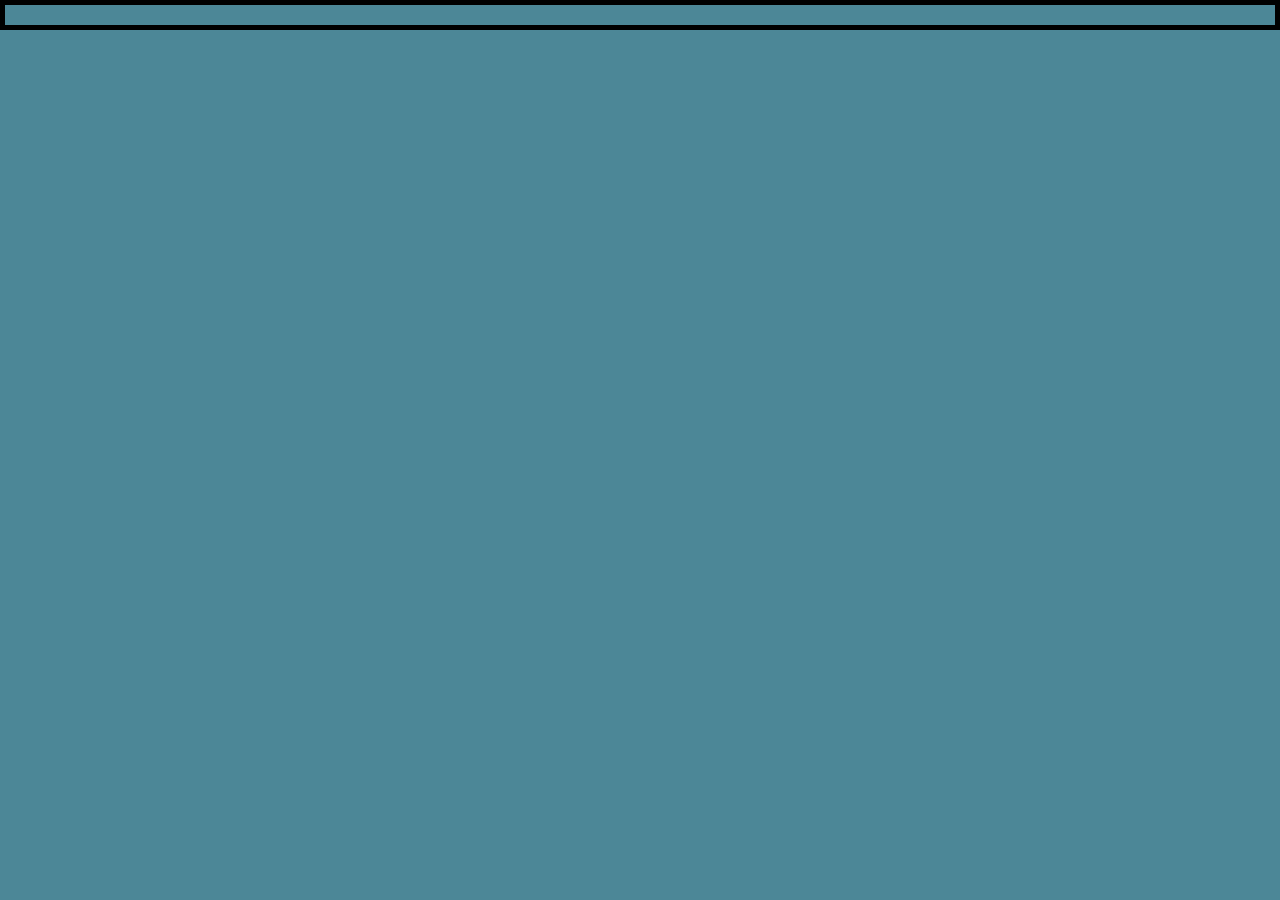
==== index.html @ d4aaf1dc "update base-href" ====
<!DOCTYPE html><html lang="en"><head>
  <meta charset="utf-8">
  <title>Singularitywalker</title>
  <base href="/IAmAManYa.github.io/">
  <meta name="viewport" content="width=device-width, initial-scale=1, user-scalable=no">
  <meta name="description" content="accept drawer task">
	<meta name="keywords" content="art, drawer, illustrator">
	<meta name="robots" content="nofollow">
	<meta http-equiv="author" content="seaklovisa">
	<meta http-equiv="pragma" content="no-cache">

	<meta property="og:image" content="images/267110984_902020680456965_1193967534429458453_n.png">
  <link rel="icon" type="image/x-icon" href="favicon.ico">
<style>body{background-color:#4c8797;margin:0 auto;border:5px solid black;padding:0 20px 20px}</style><link rel="stylesheet" href="styles.a96943e64629b69d.css" media="print" onload="this.media='all'"><noscript><link rel="stylesheet" href="styles.a96943e64629b69d.css"></noscript></head>
<body>
  <app-root></app-root>
<script src="runtime.83b10fdac95b1e02.js" type="module"></script><script src="polyfills.6dee5c0f0bc7453f.js" type="module"></script><script src="main.fe4422483007d029.js" type="module"></script>

</body></html>
---- styles.a96943e64629b69d.css ----
body{background-color:#4c8797;margin:0 auto;border:5px solid black;padding:0 20px 20px}img{display:block;margin:0 auto 10px;width:90%;border-radius:10px}li{font-size:14px}span{color:#fff}.summary{font-size:20px;font-weight:700}.drawerTitle{font-size:16px}q{font-weight:700}
---- styles.a96943e64629b69d.css ----
body{background-color:#4c8797;margin:0 auto;border:5px solid black;padding:0 20px 20px}img{display:block;margin:0 auto 10px;width:90%;border-radius:10px}li{font-size:14px}span{color:#fff}.summary{font-size:20px;font-weight:700}.drawerTitle{font-size:16px}q{font-weight:700}
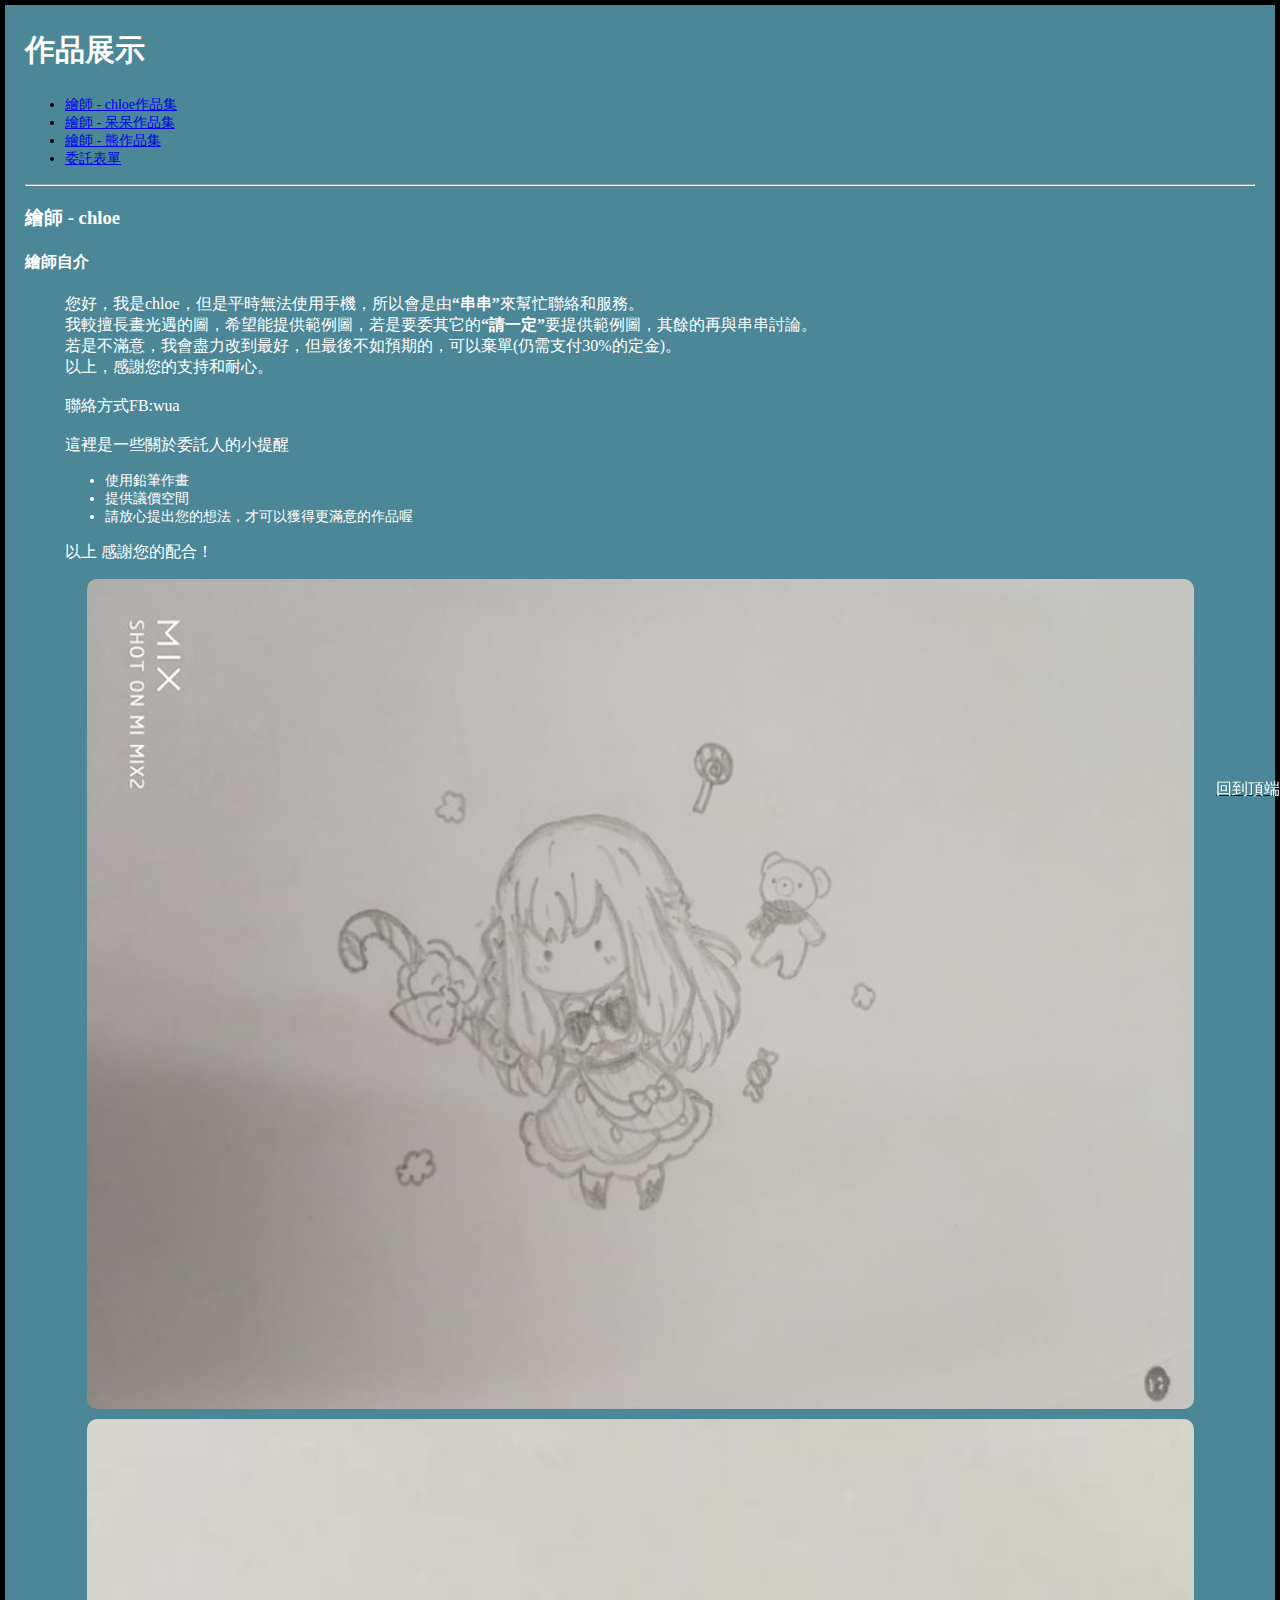
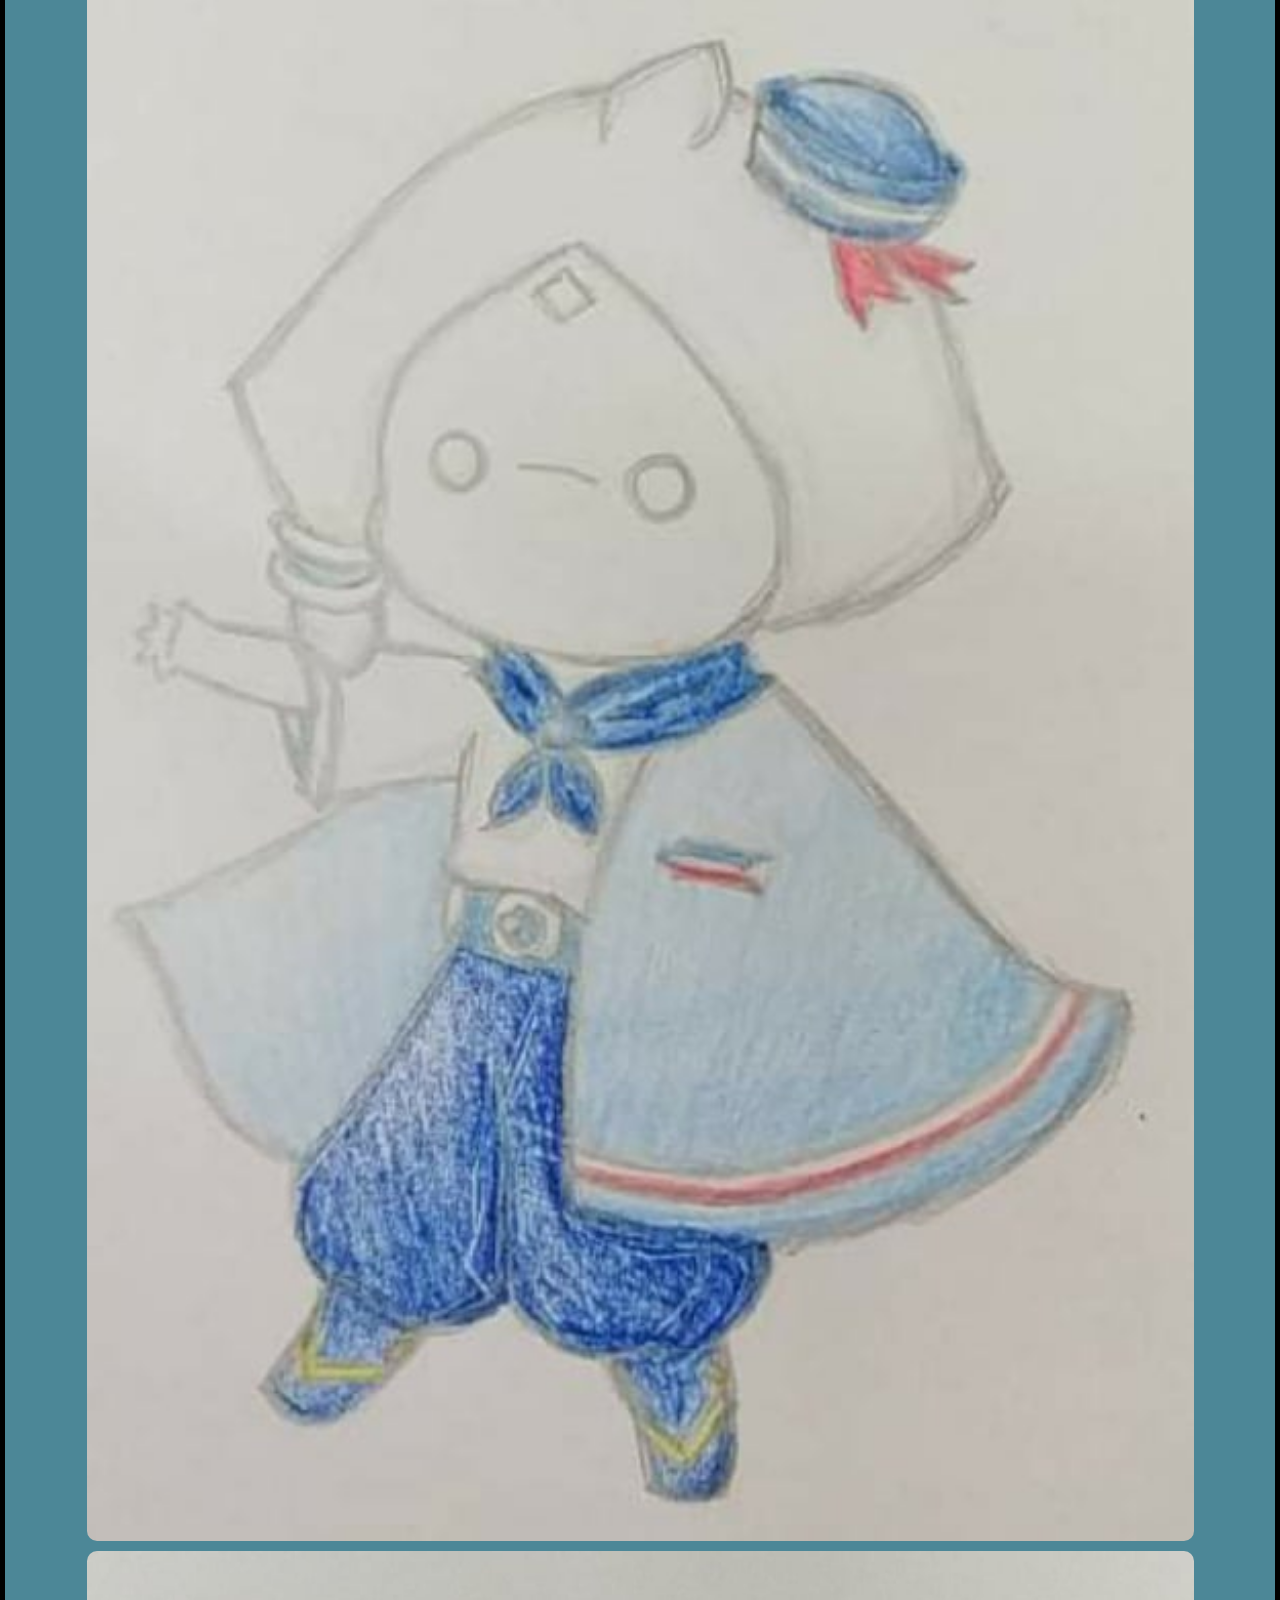
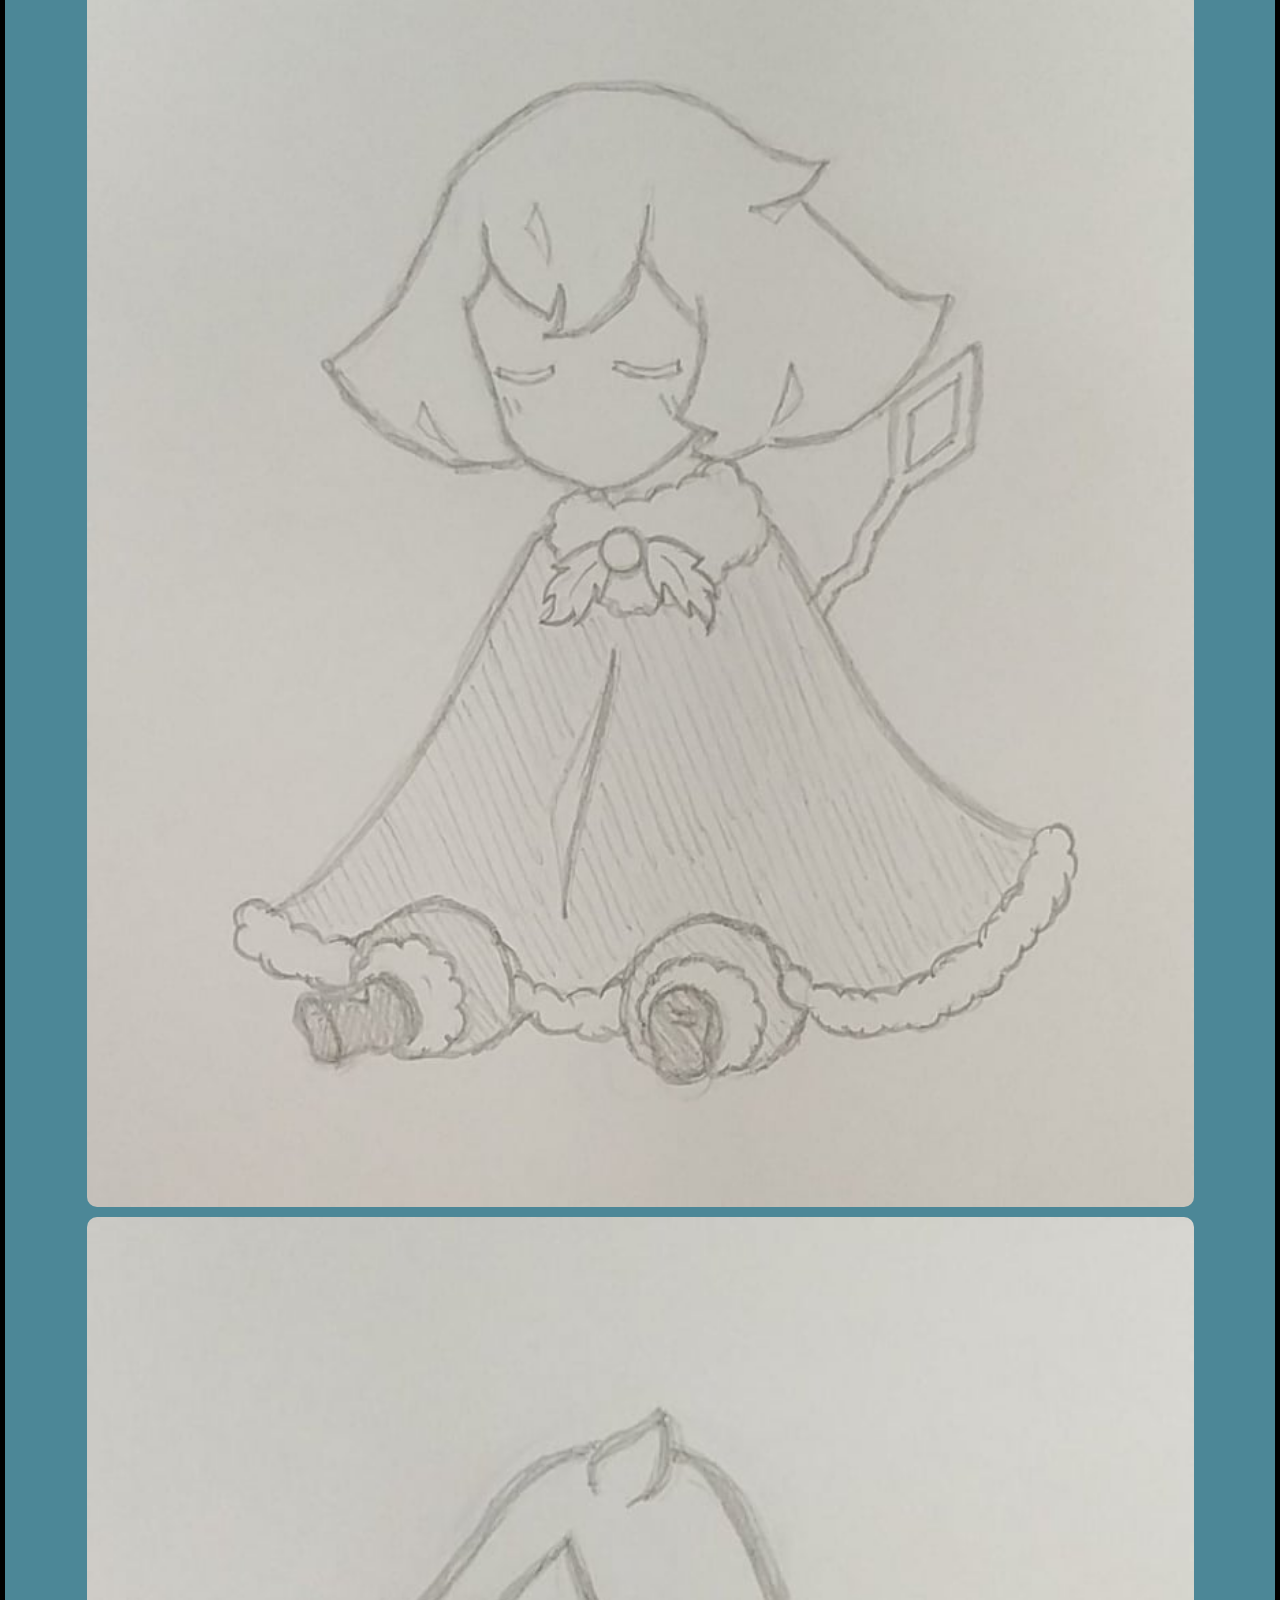
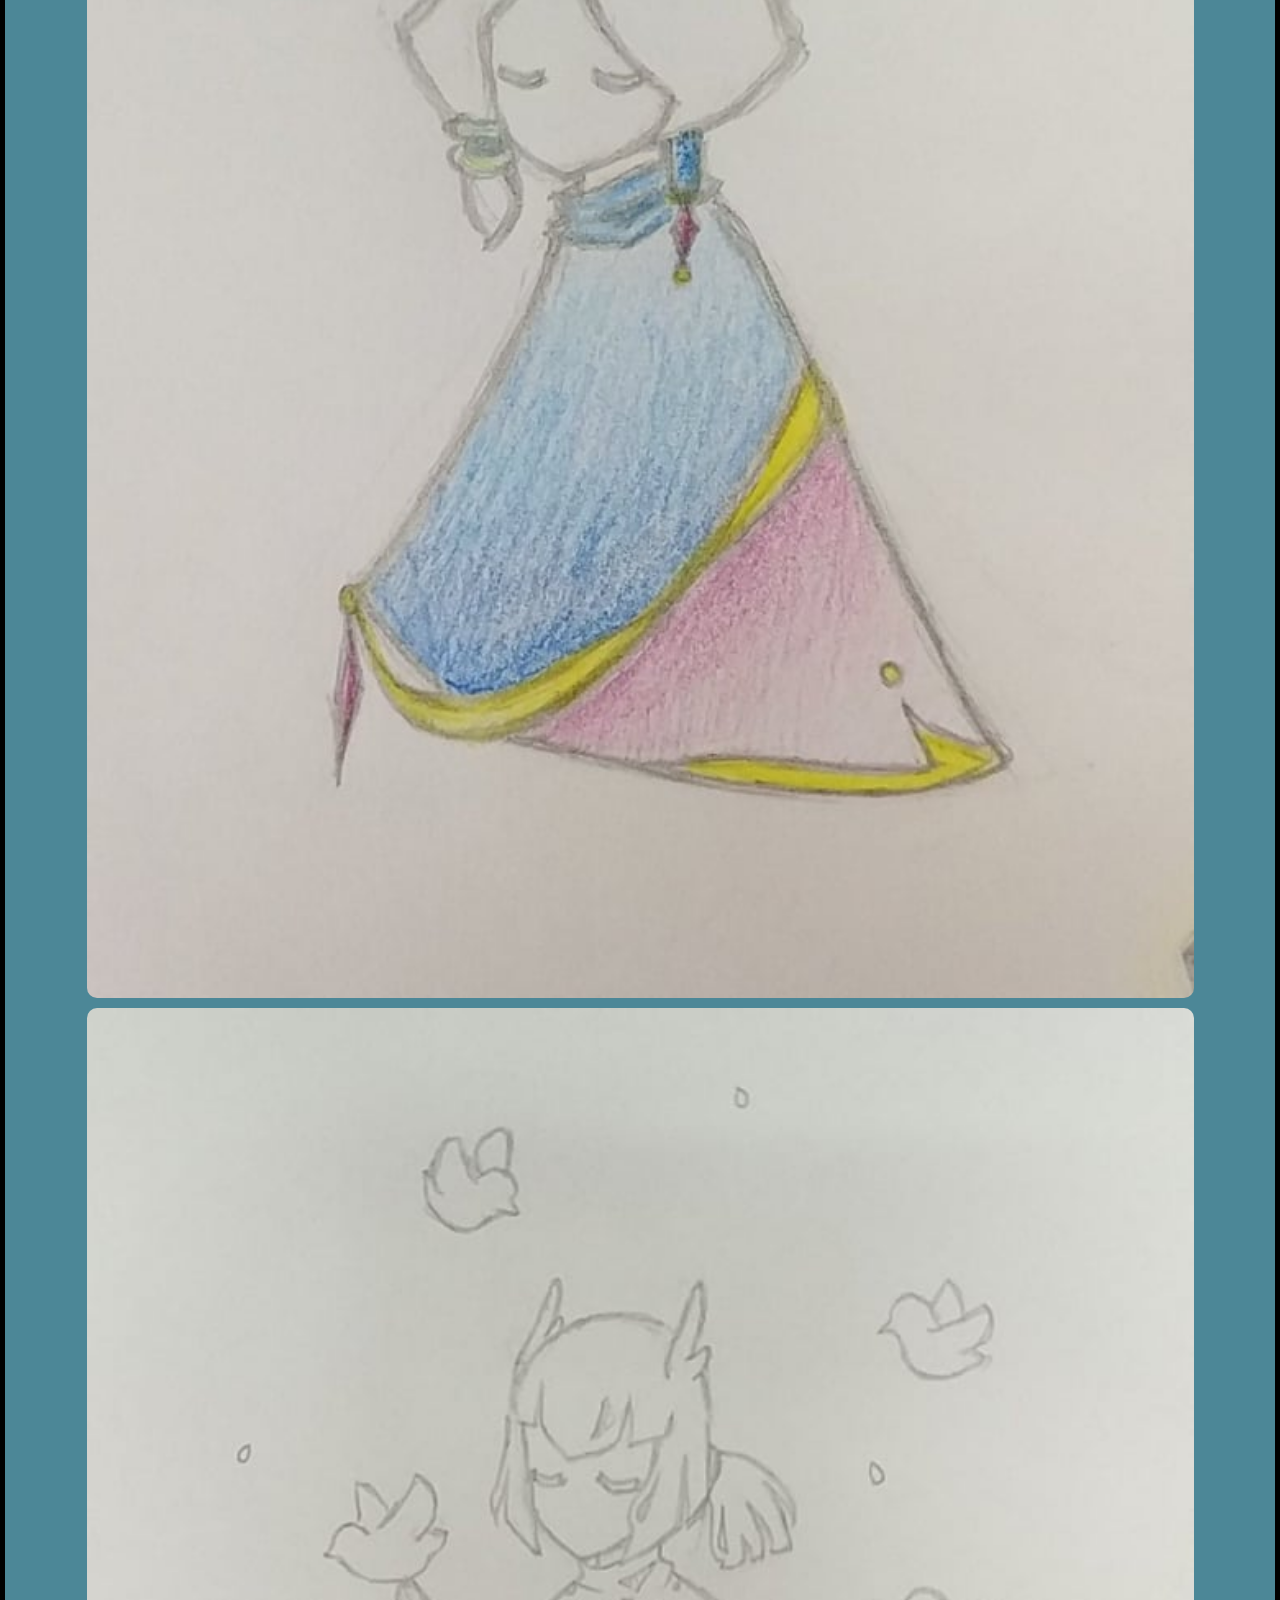
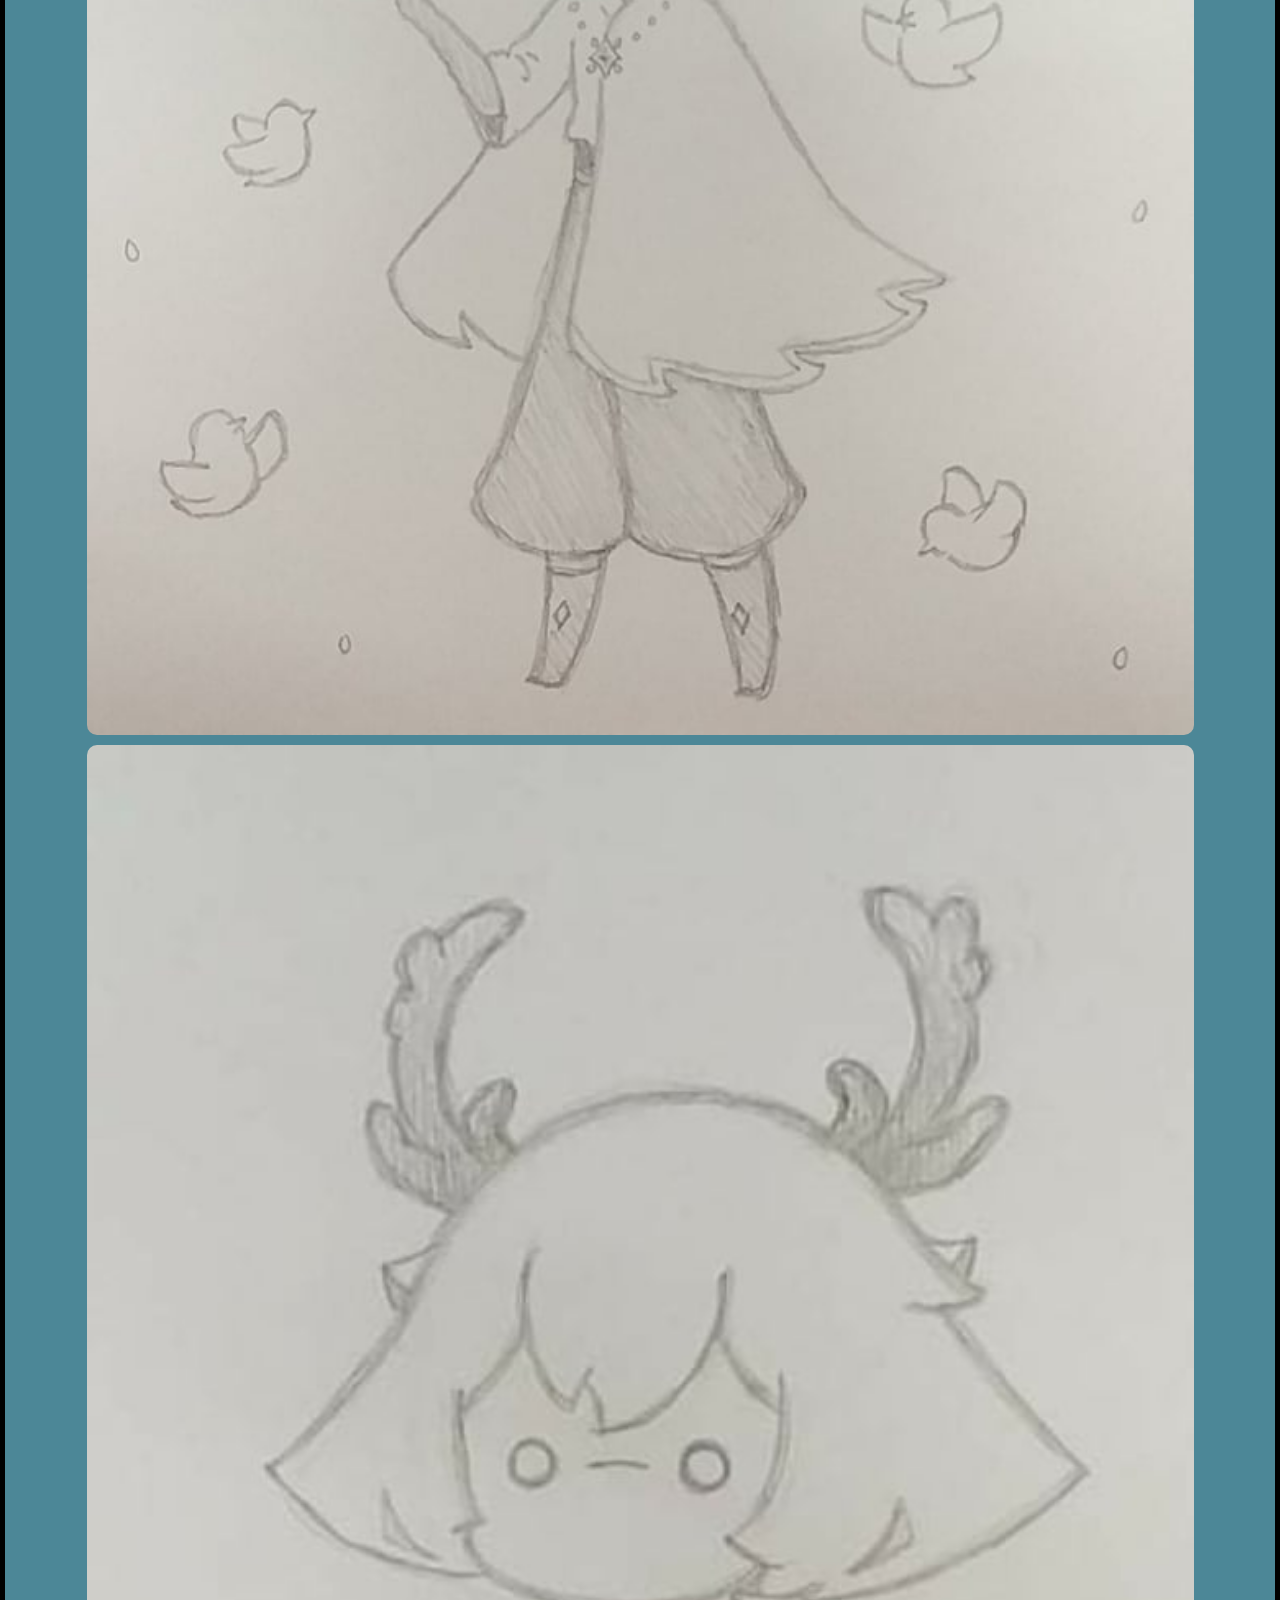
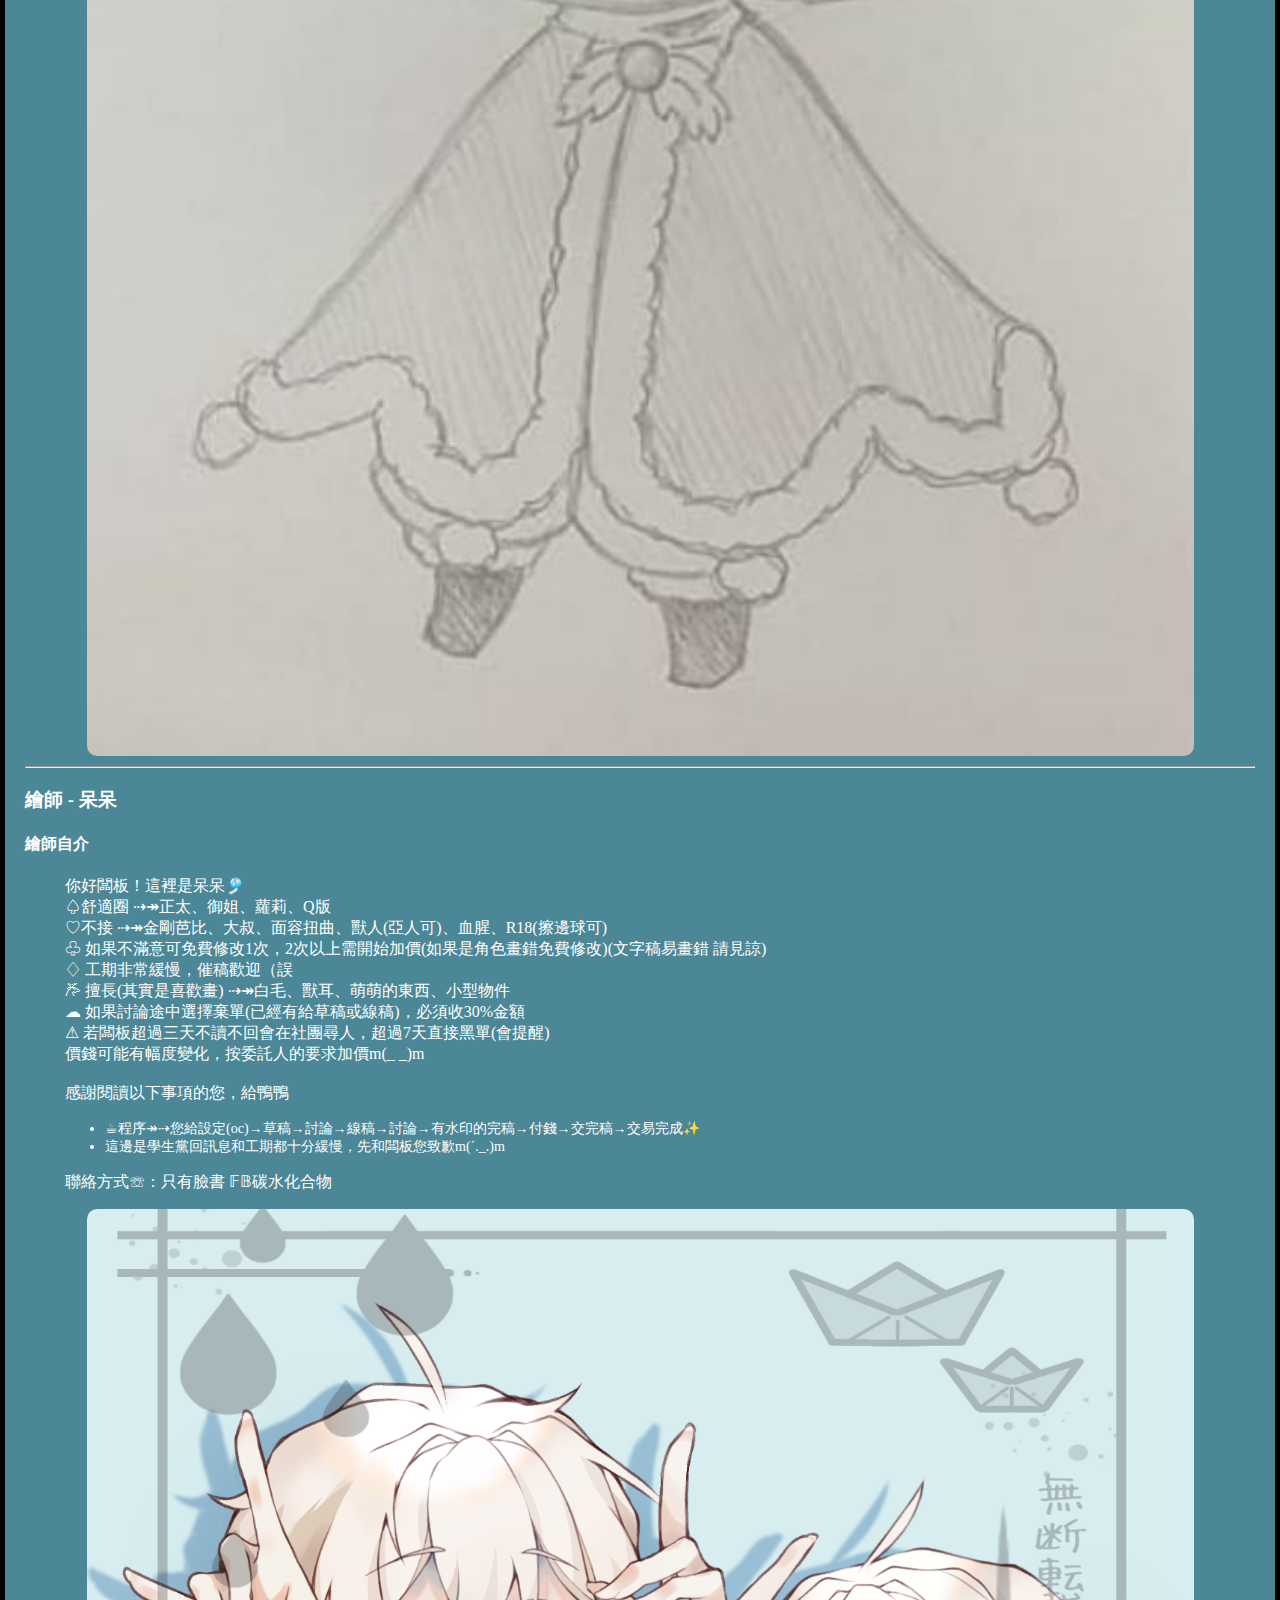
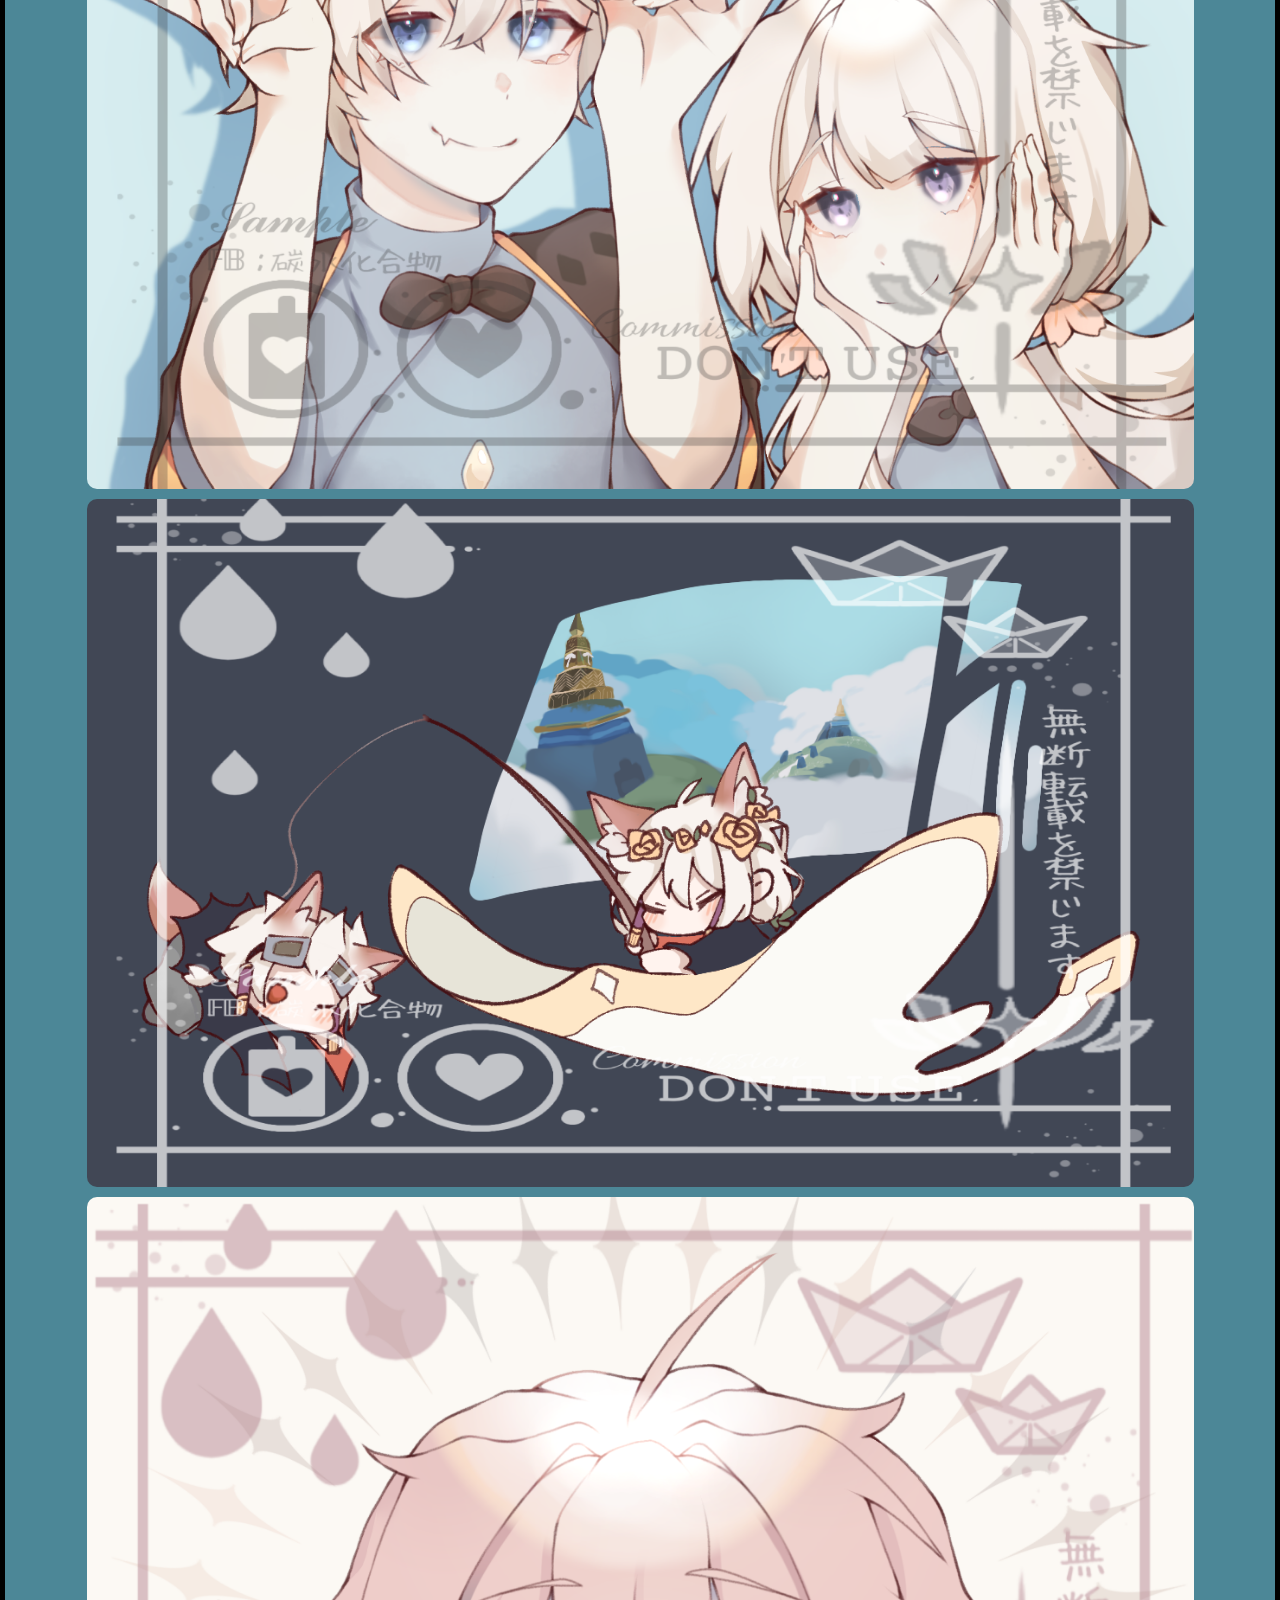
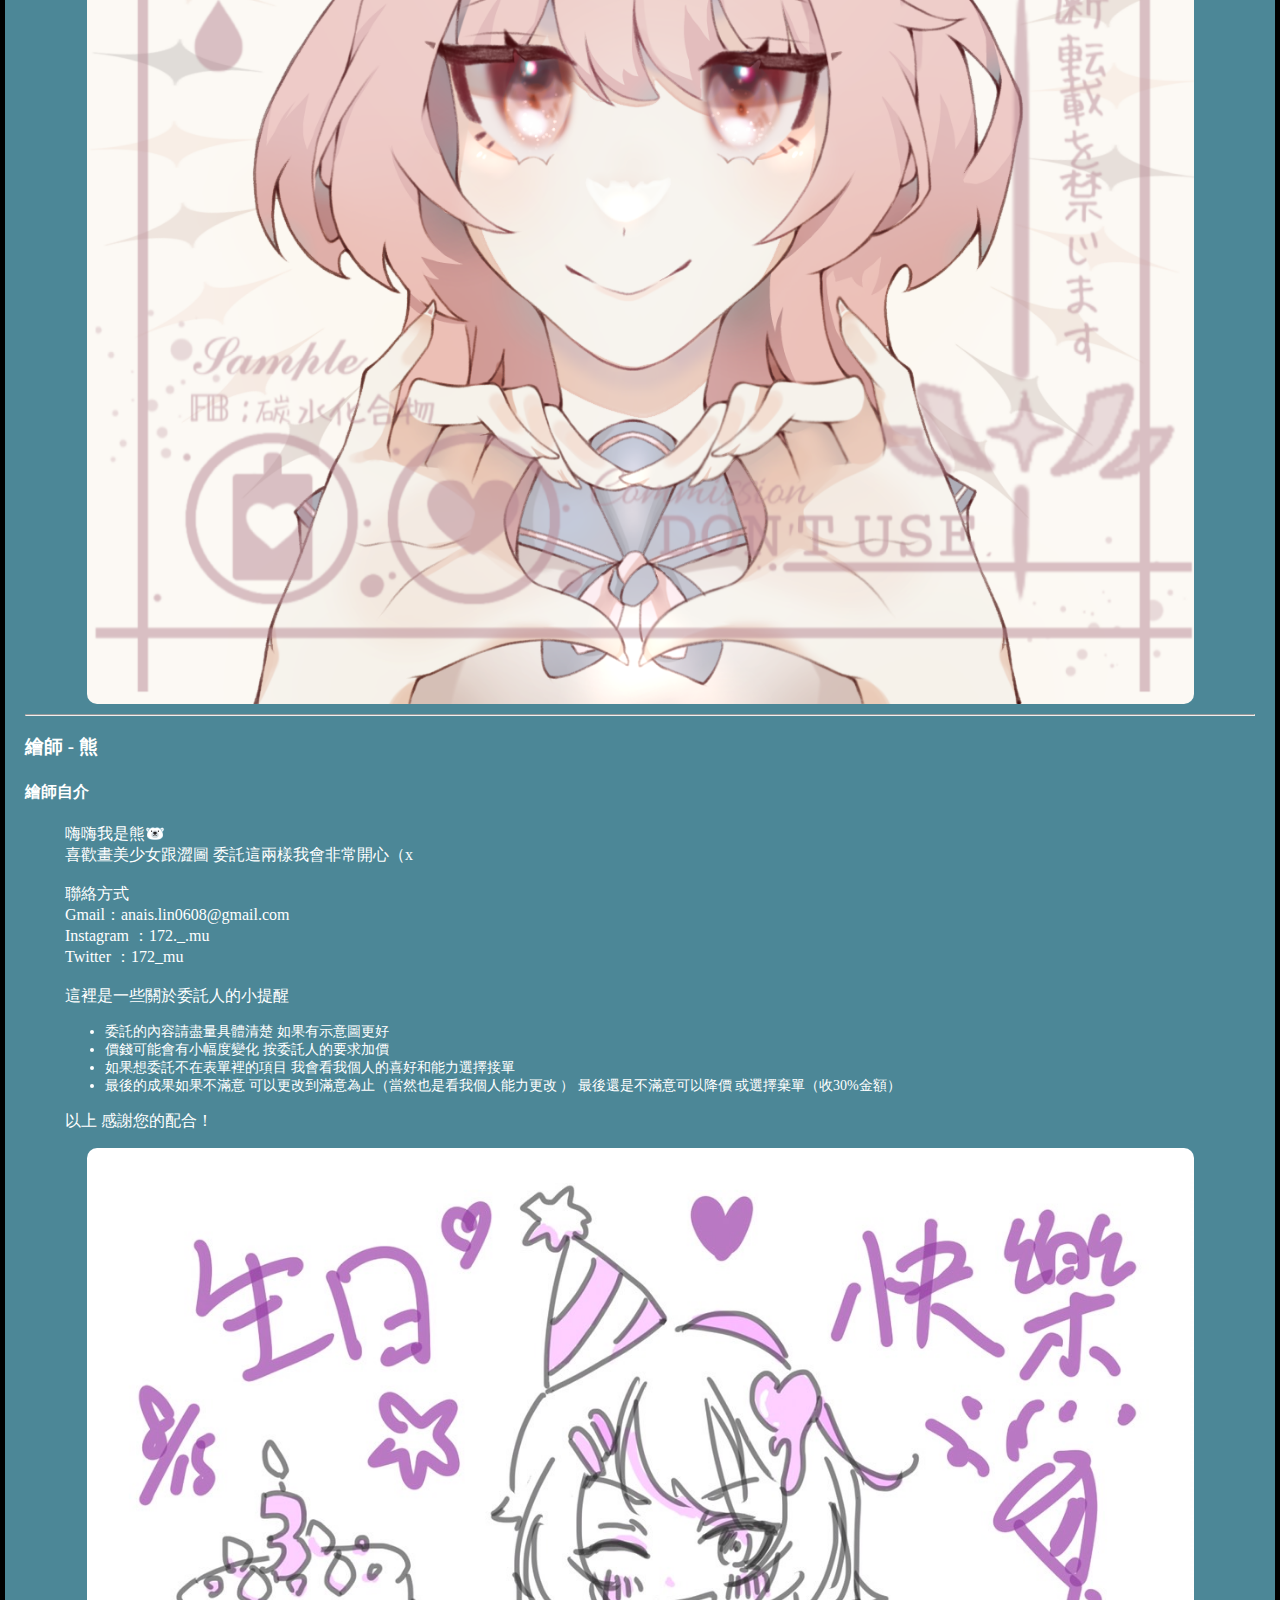
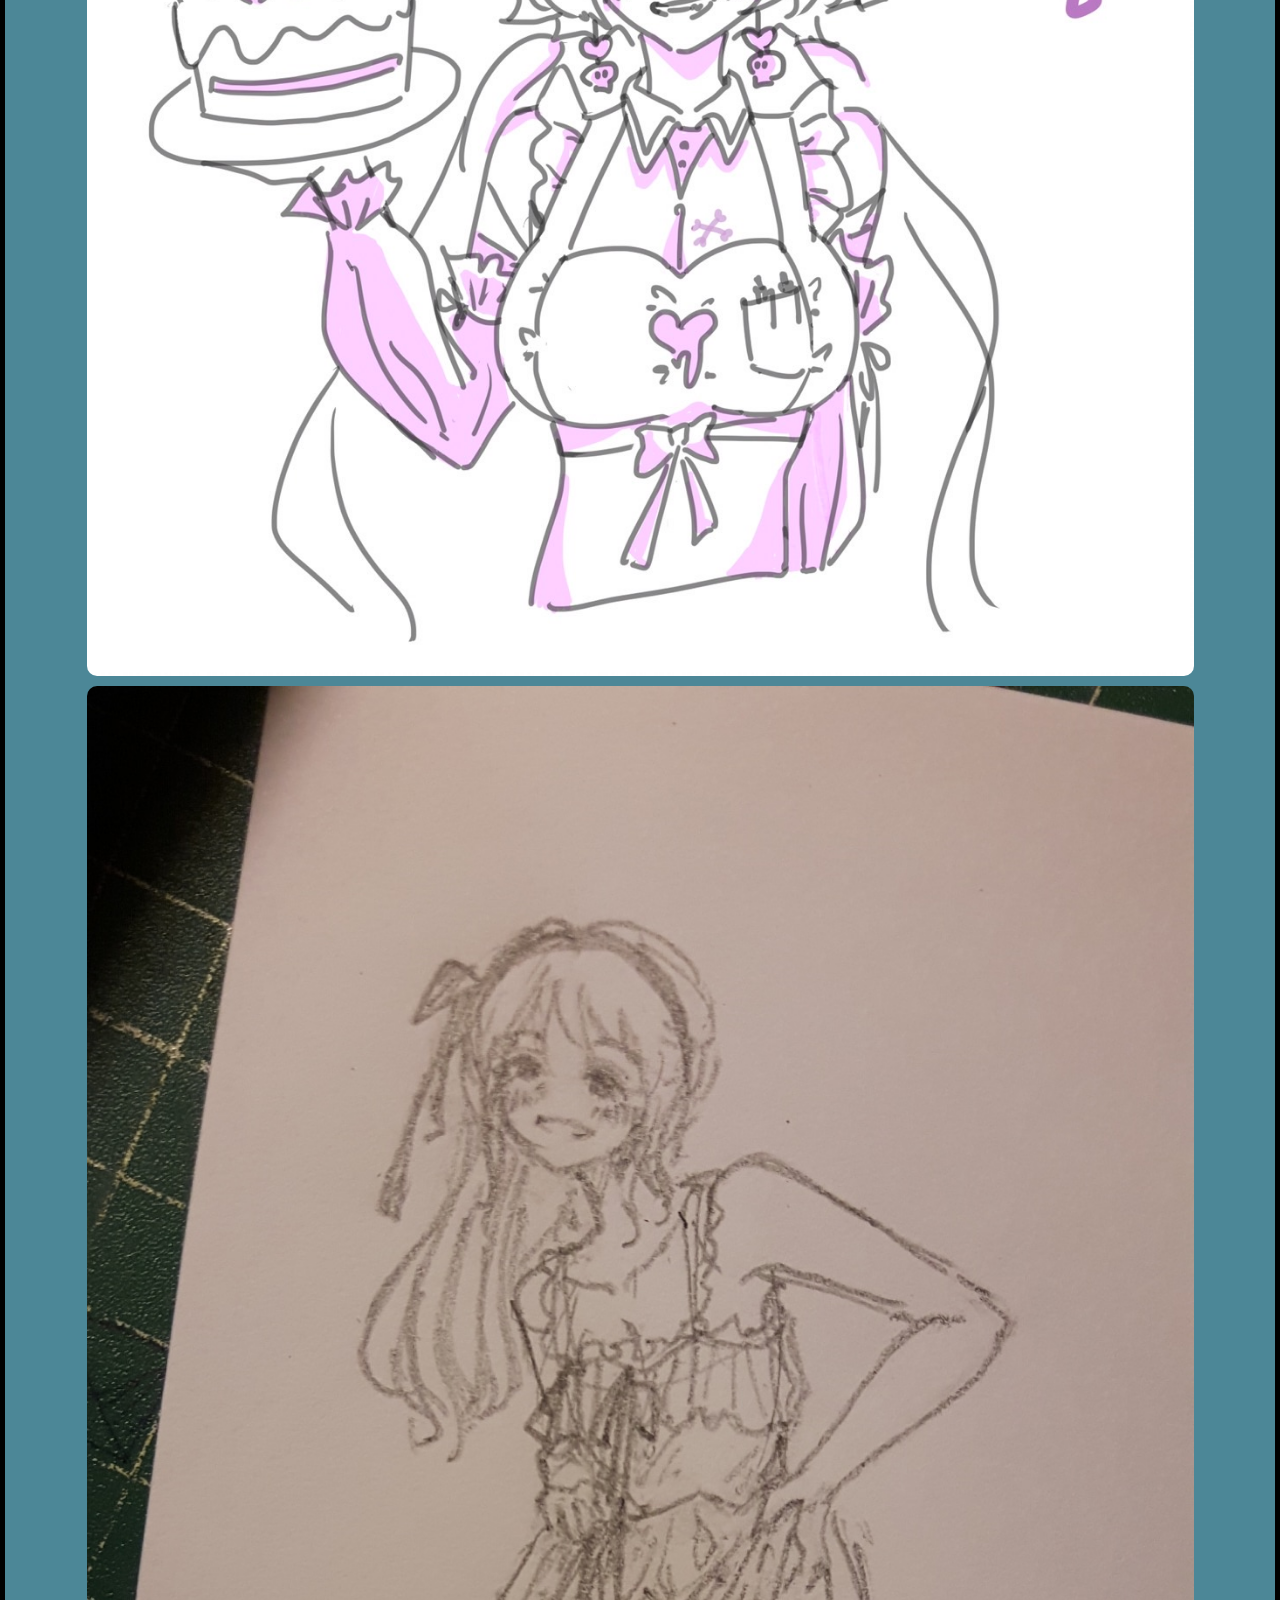
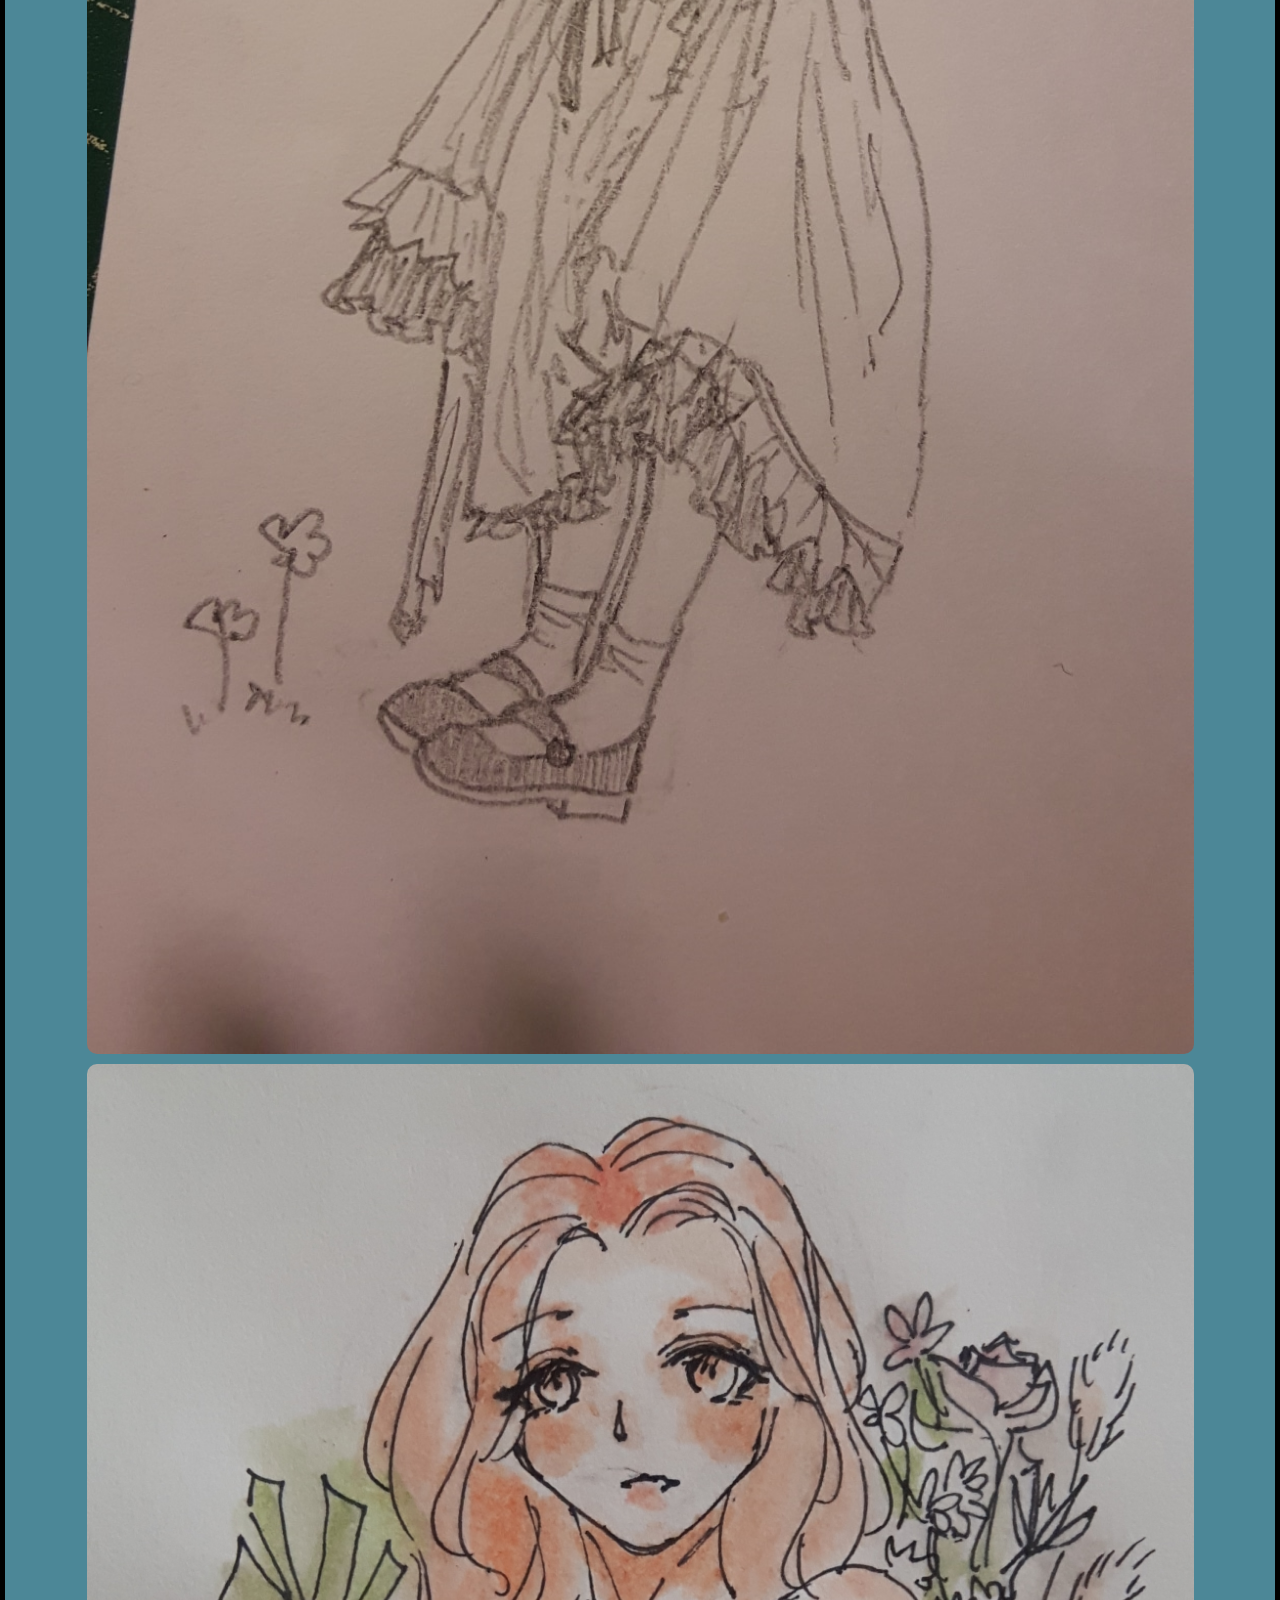
==== commit b3f7a162: "test" ====
--- a/index.html
+++ b/index.html
@@ -1,7 +1,7 @@
 <!DOCTYPE html><html lang="en"><head>
   <meta charset="utf-8">
   <title>Singularitywalker</title>
-  <base href="/IAmAManYa.github.io/">
+  <base href="/">
   <meta name="viewport" content="width=device-width, initial-scale=1, user-scalable=no">
   <meta name="description" content="accept drawer task">
 	<meta name="keywords" content="art, drawer, illustrator">
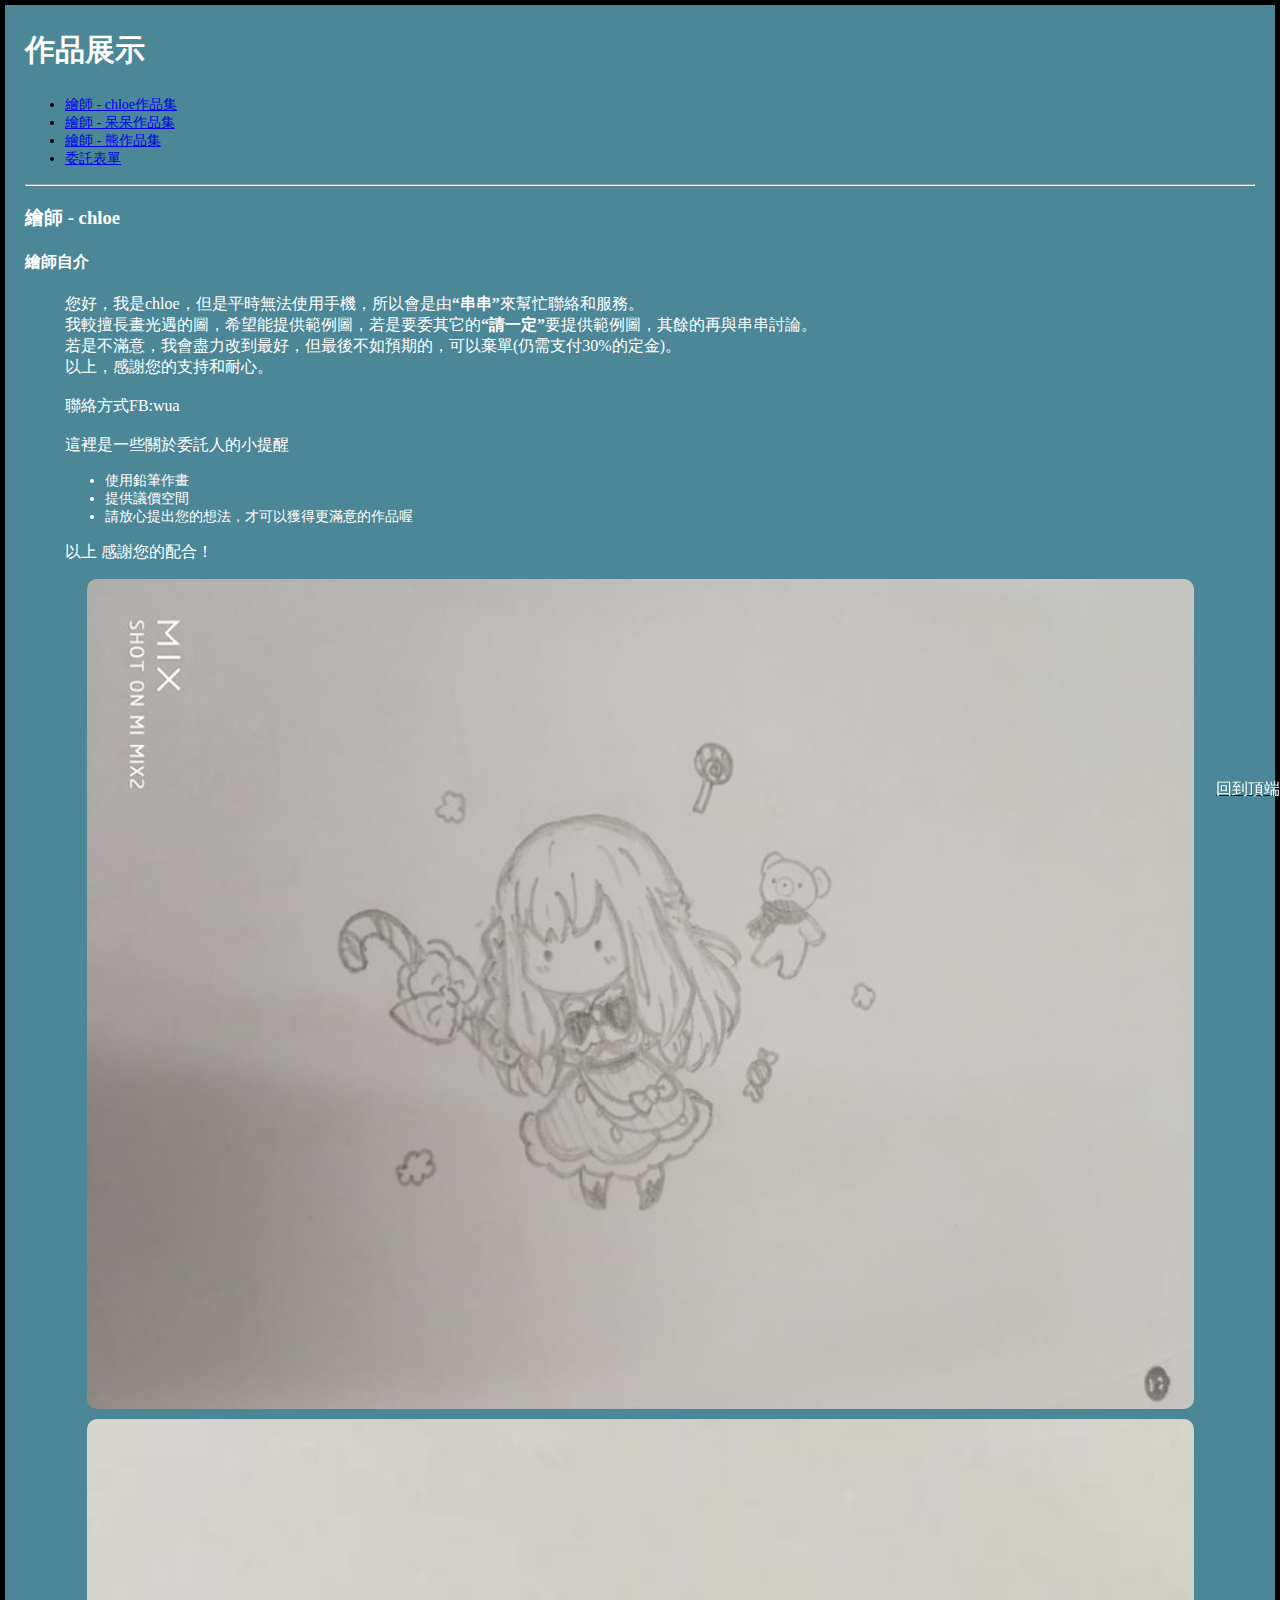
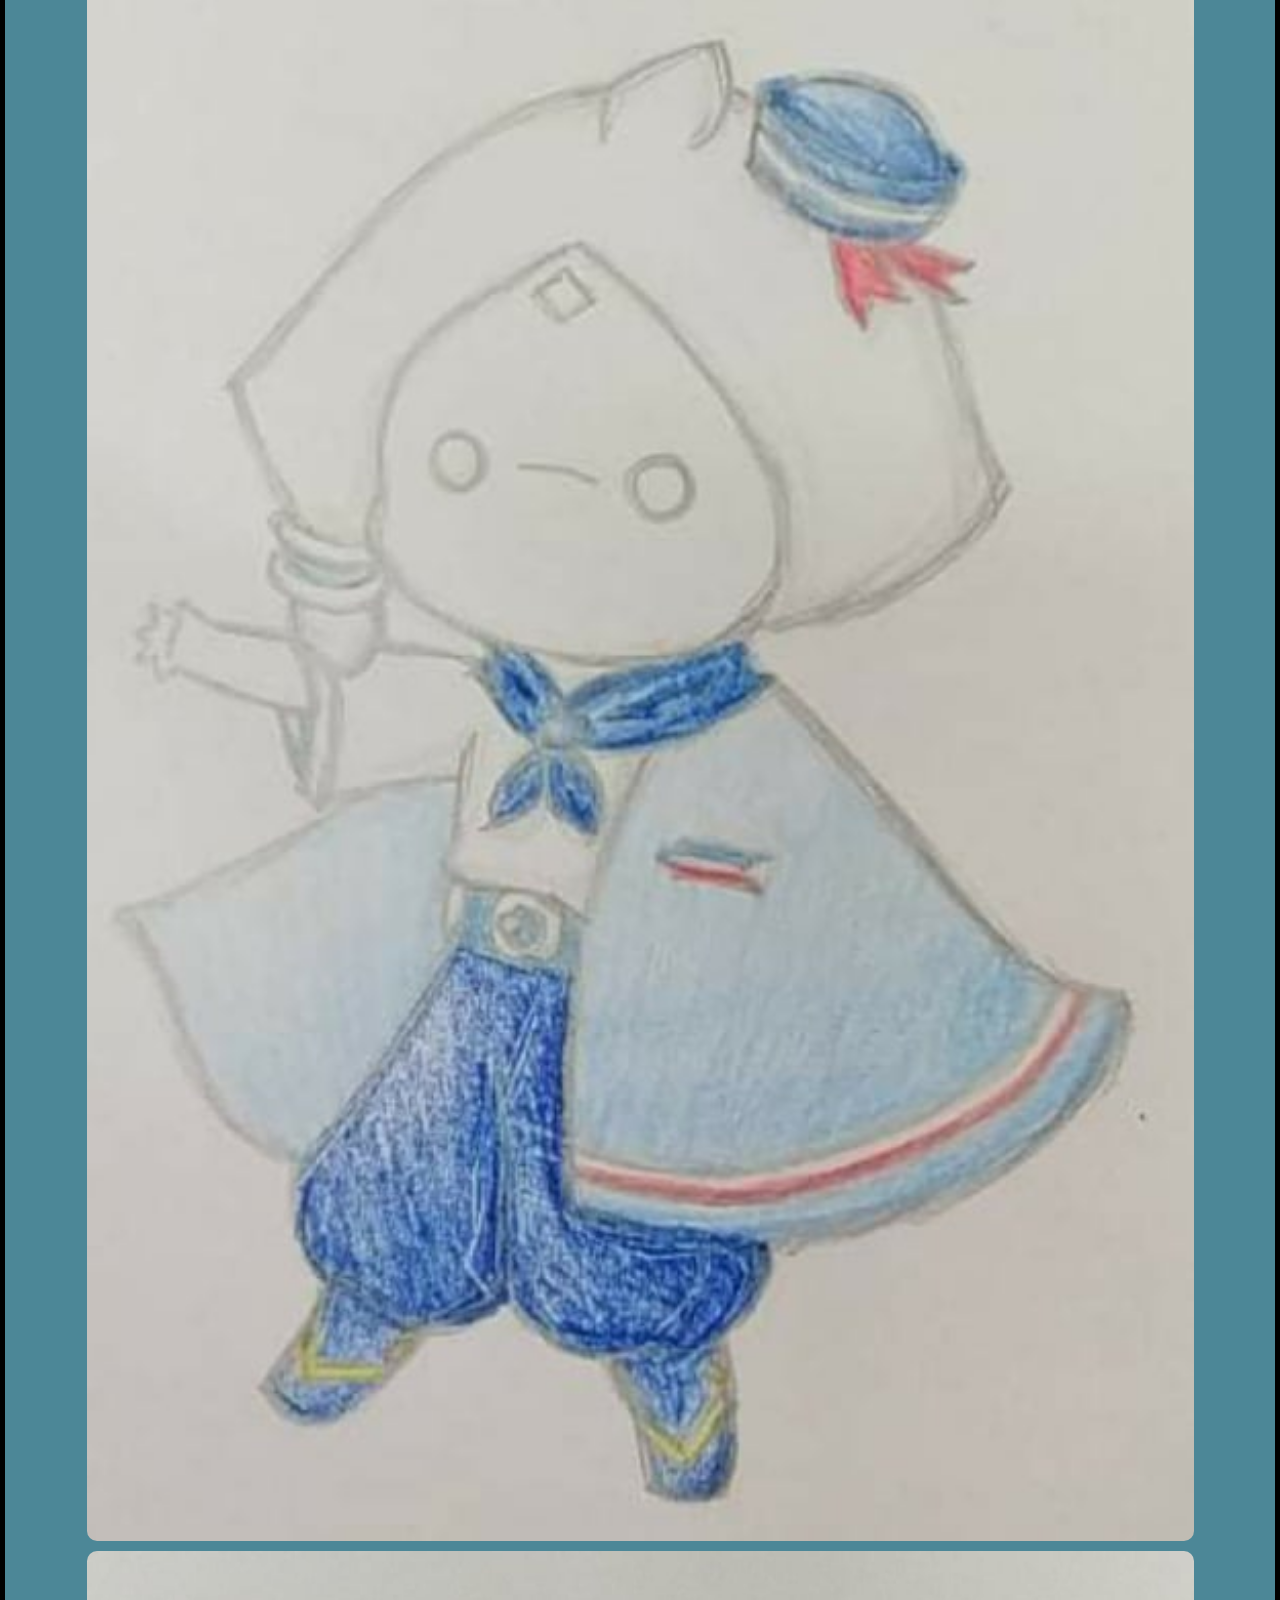
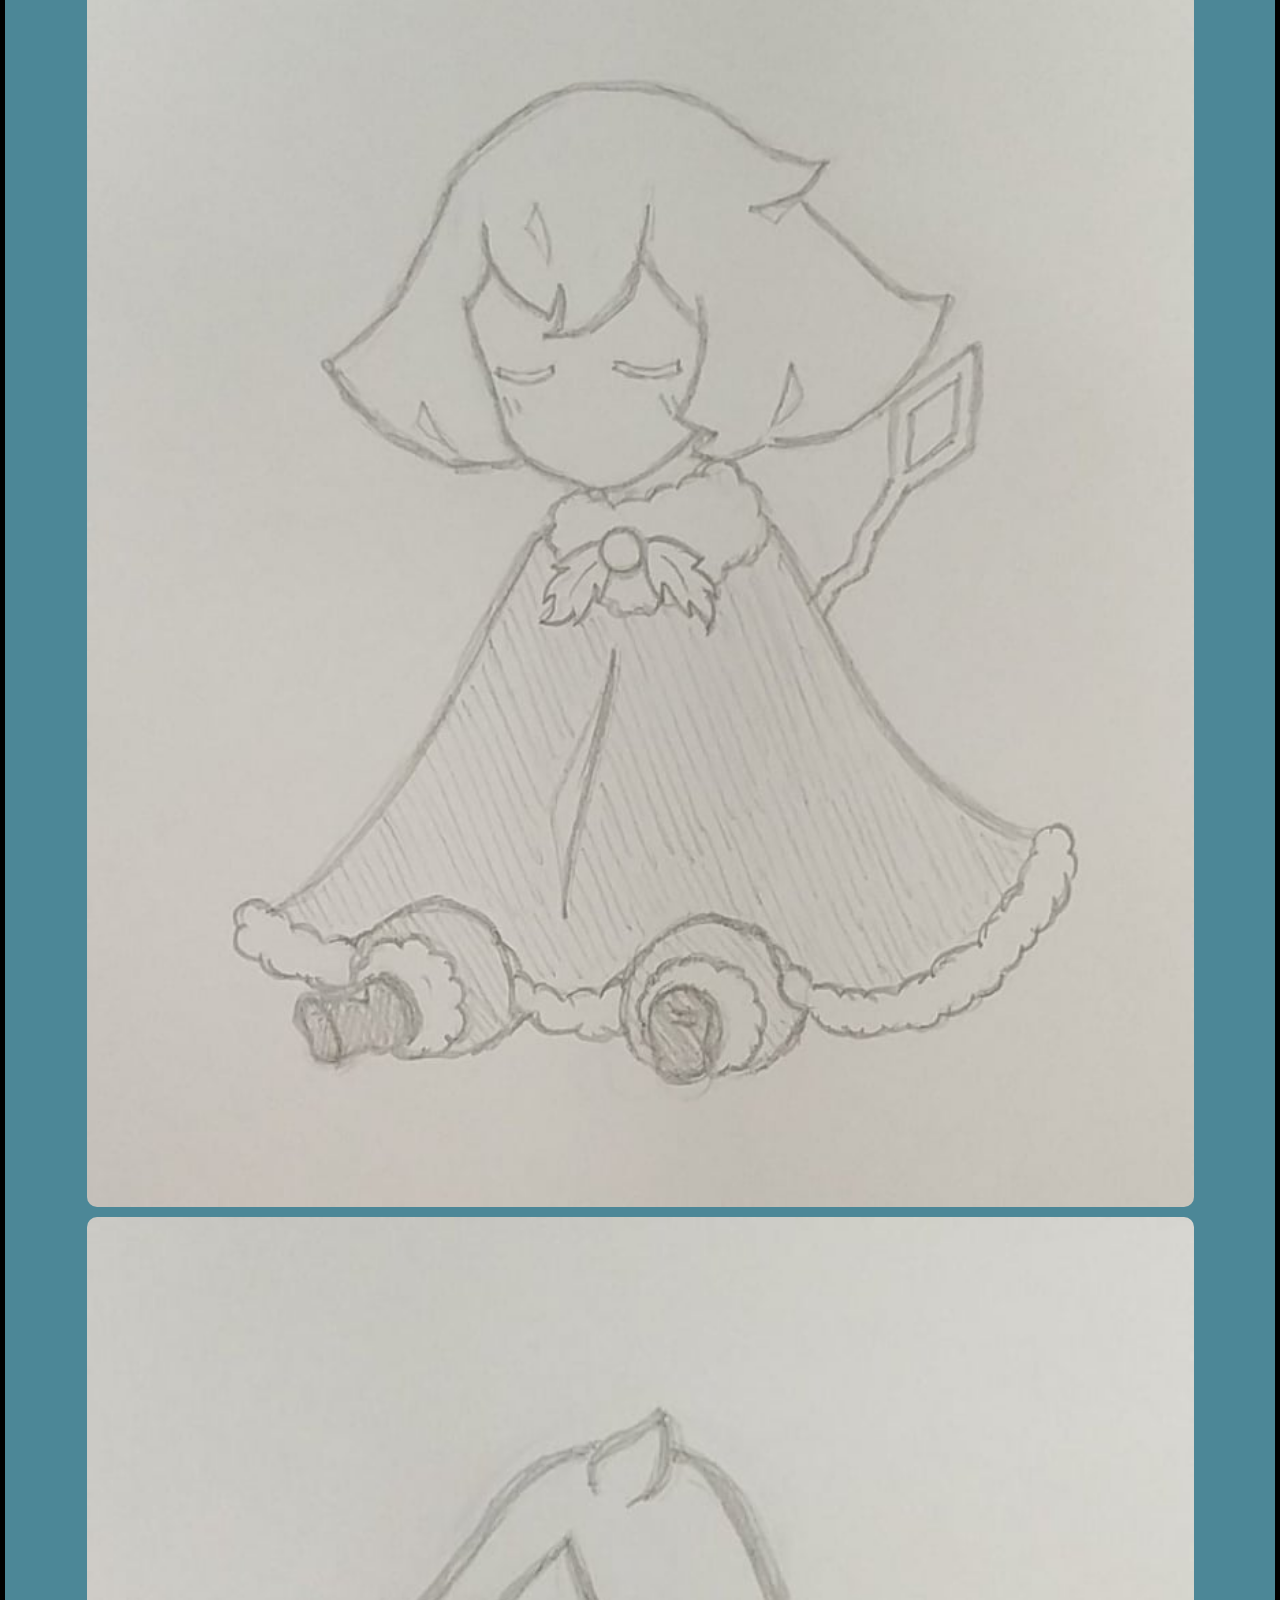
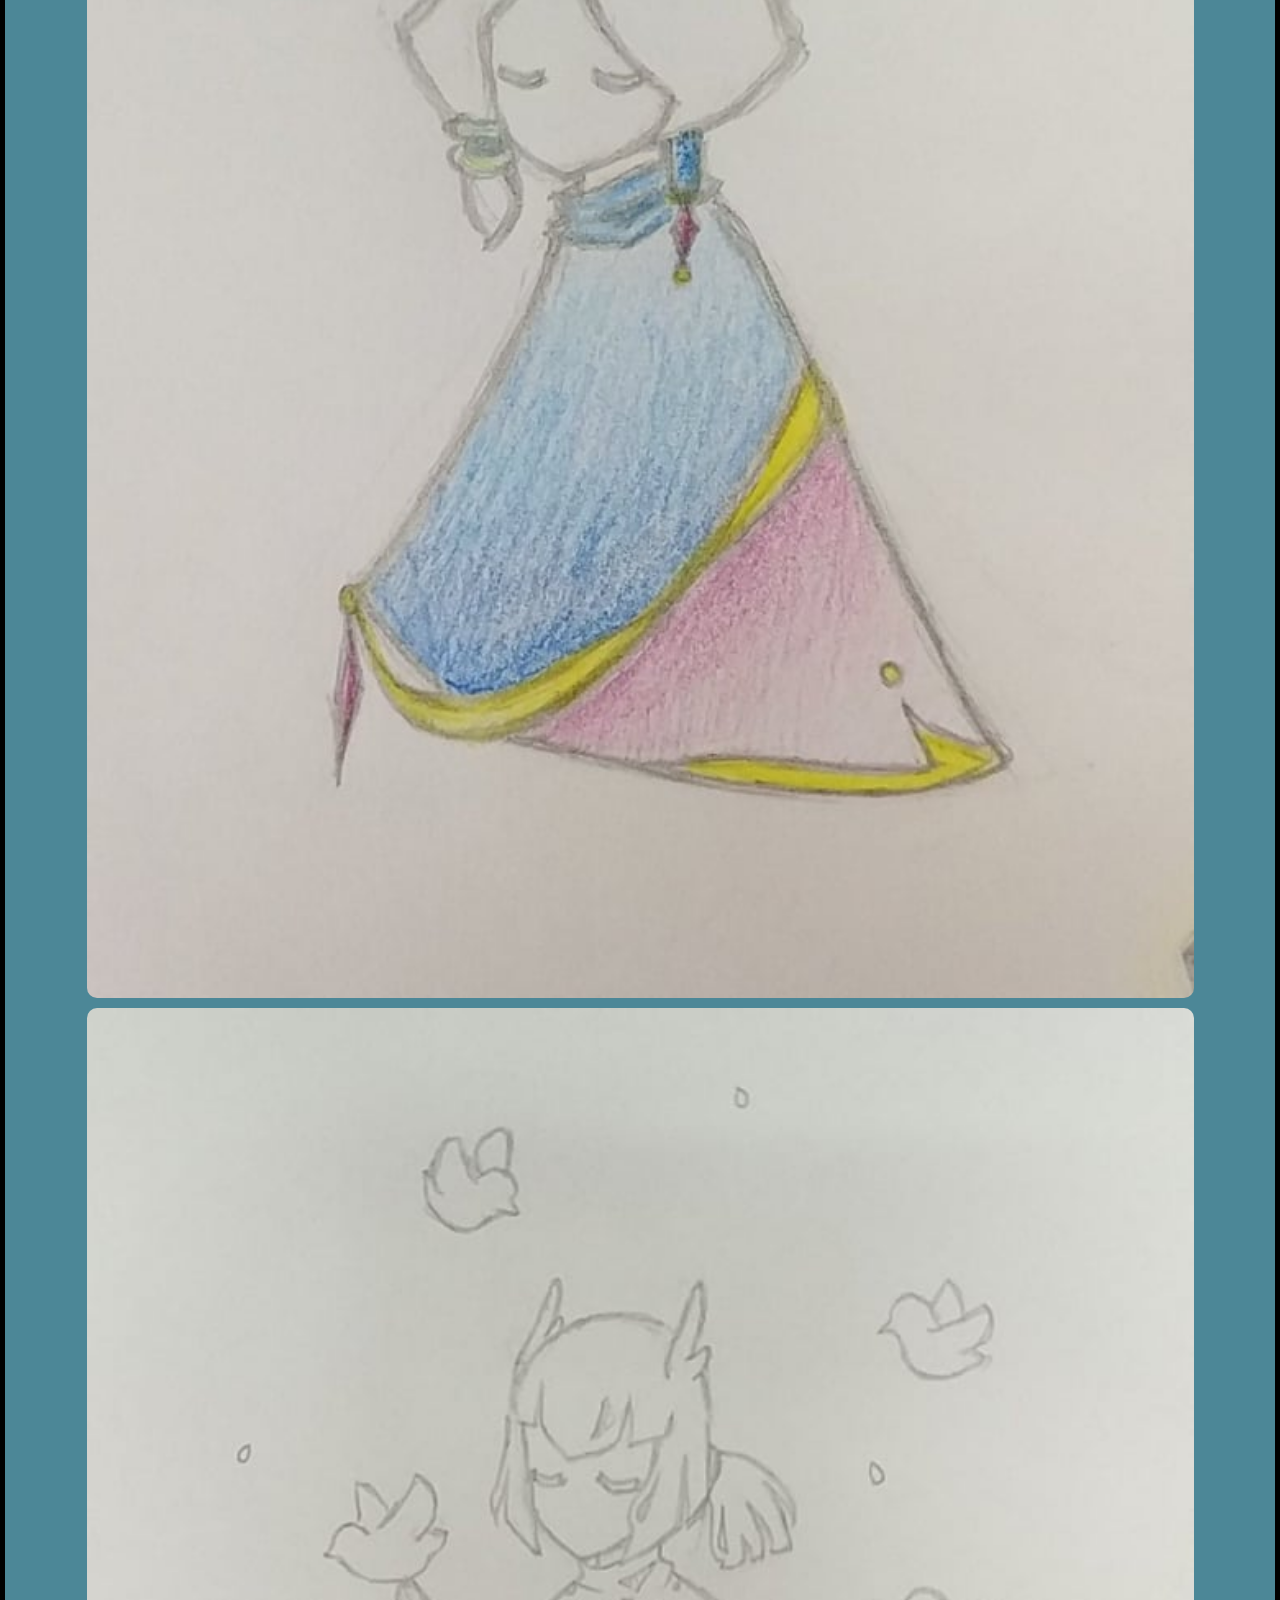
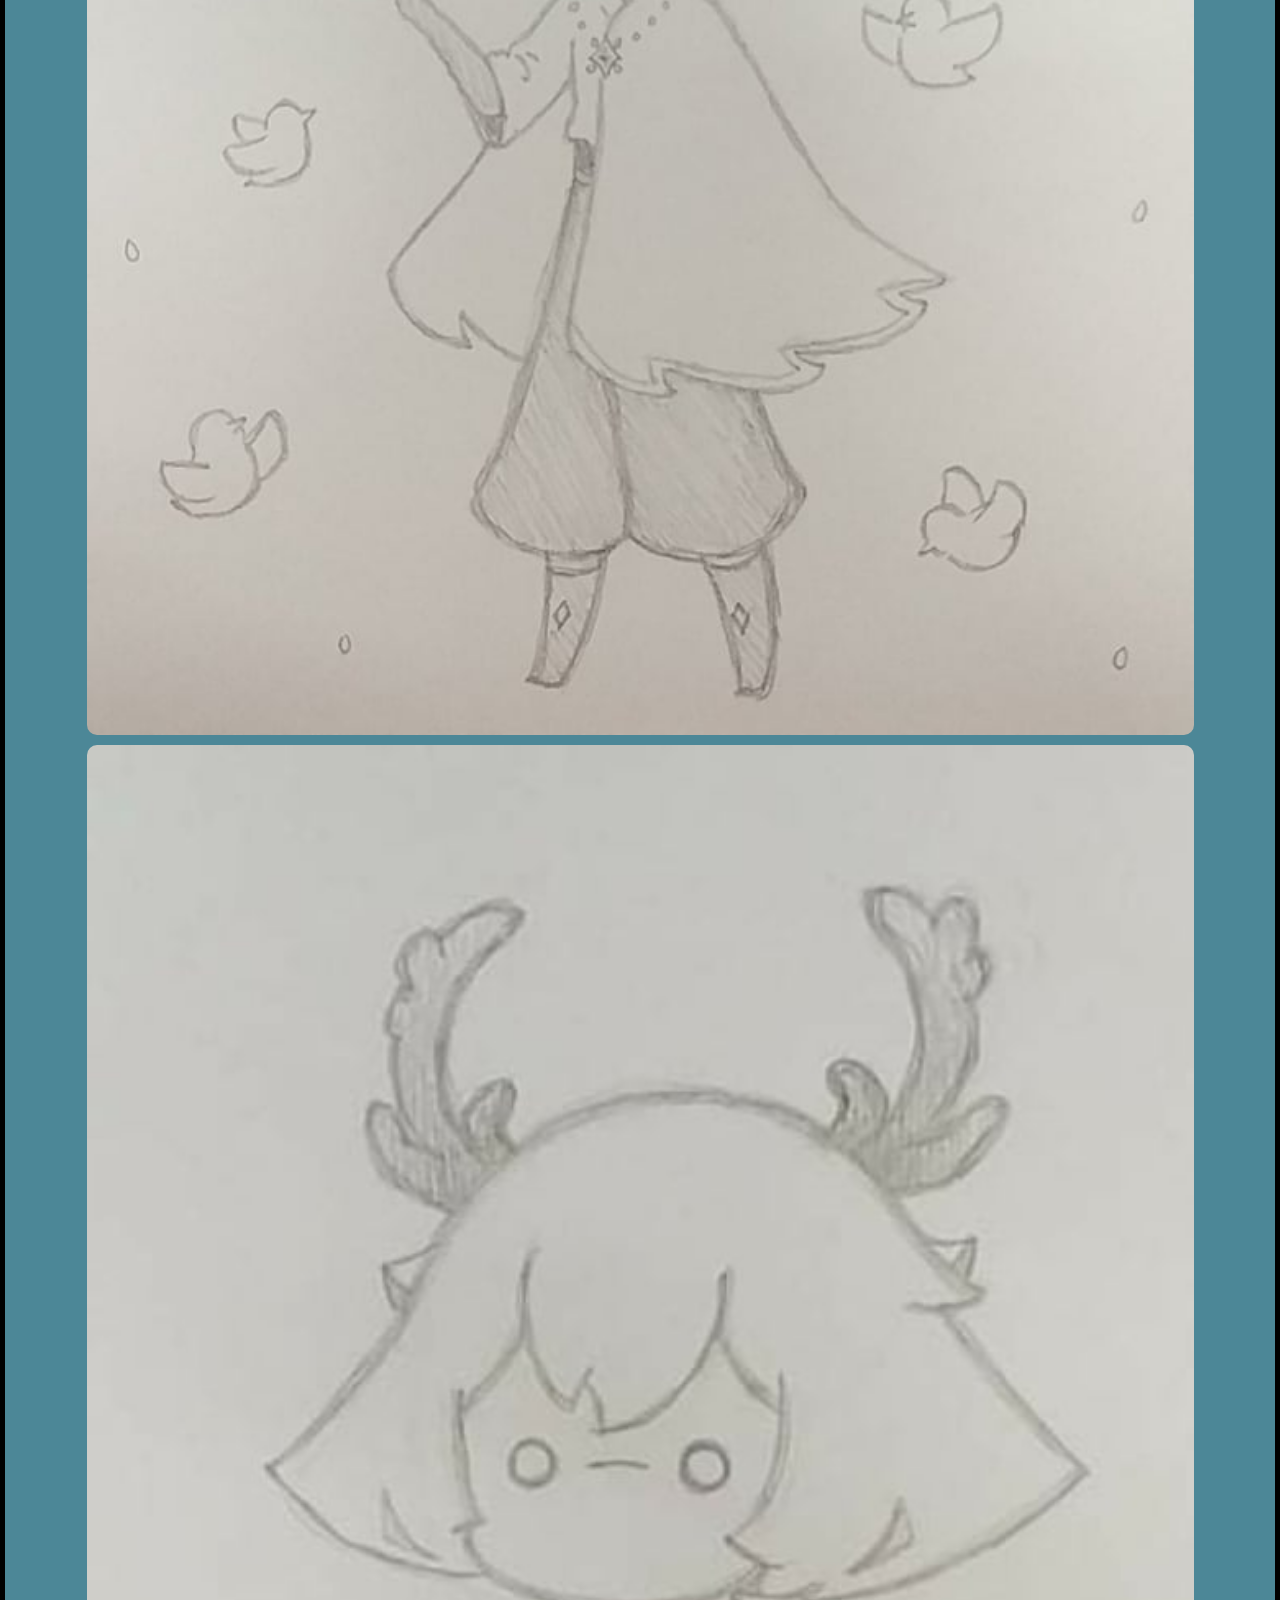
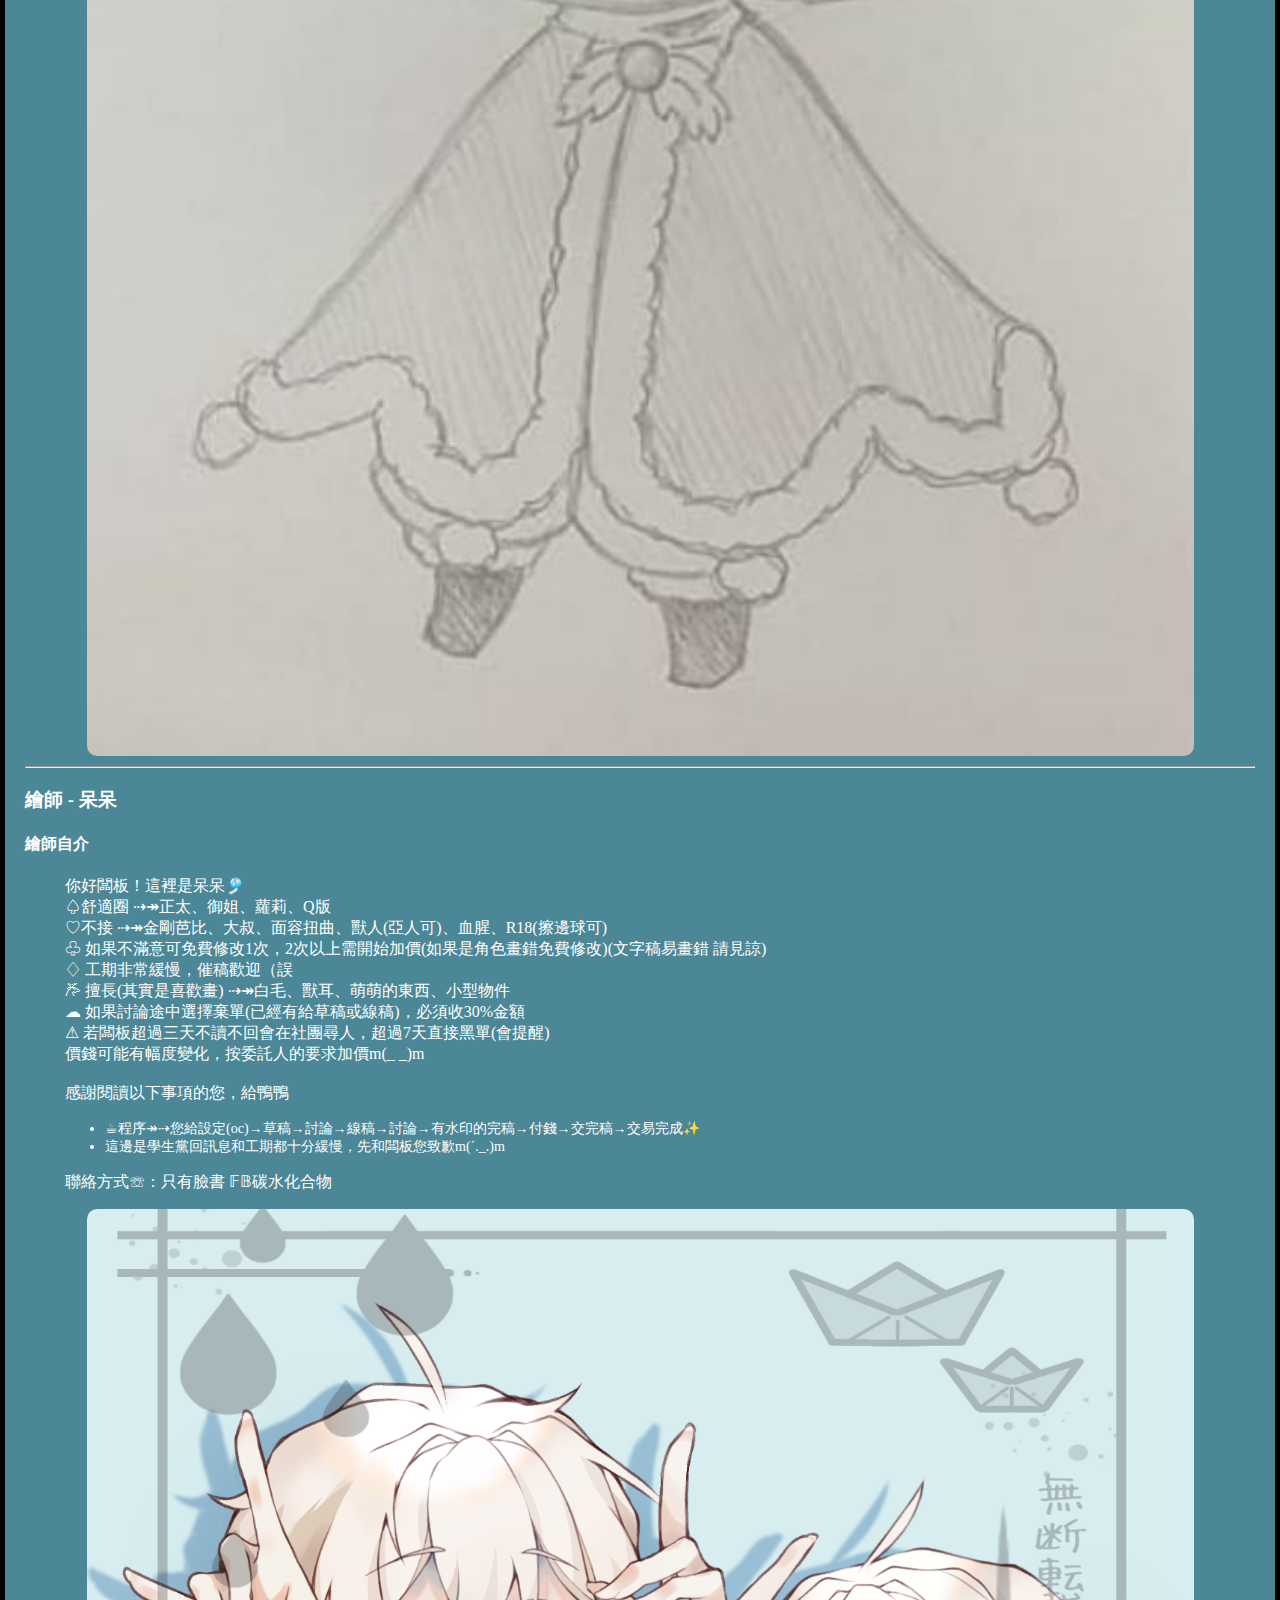
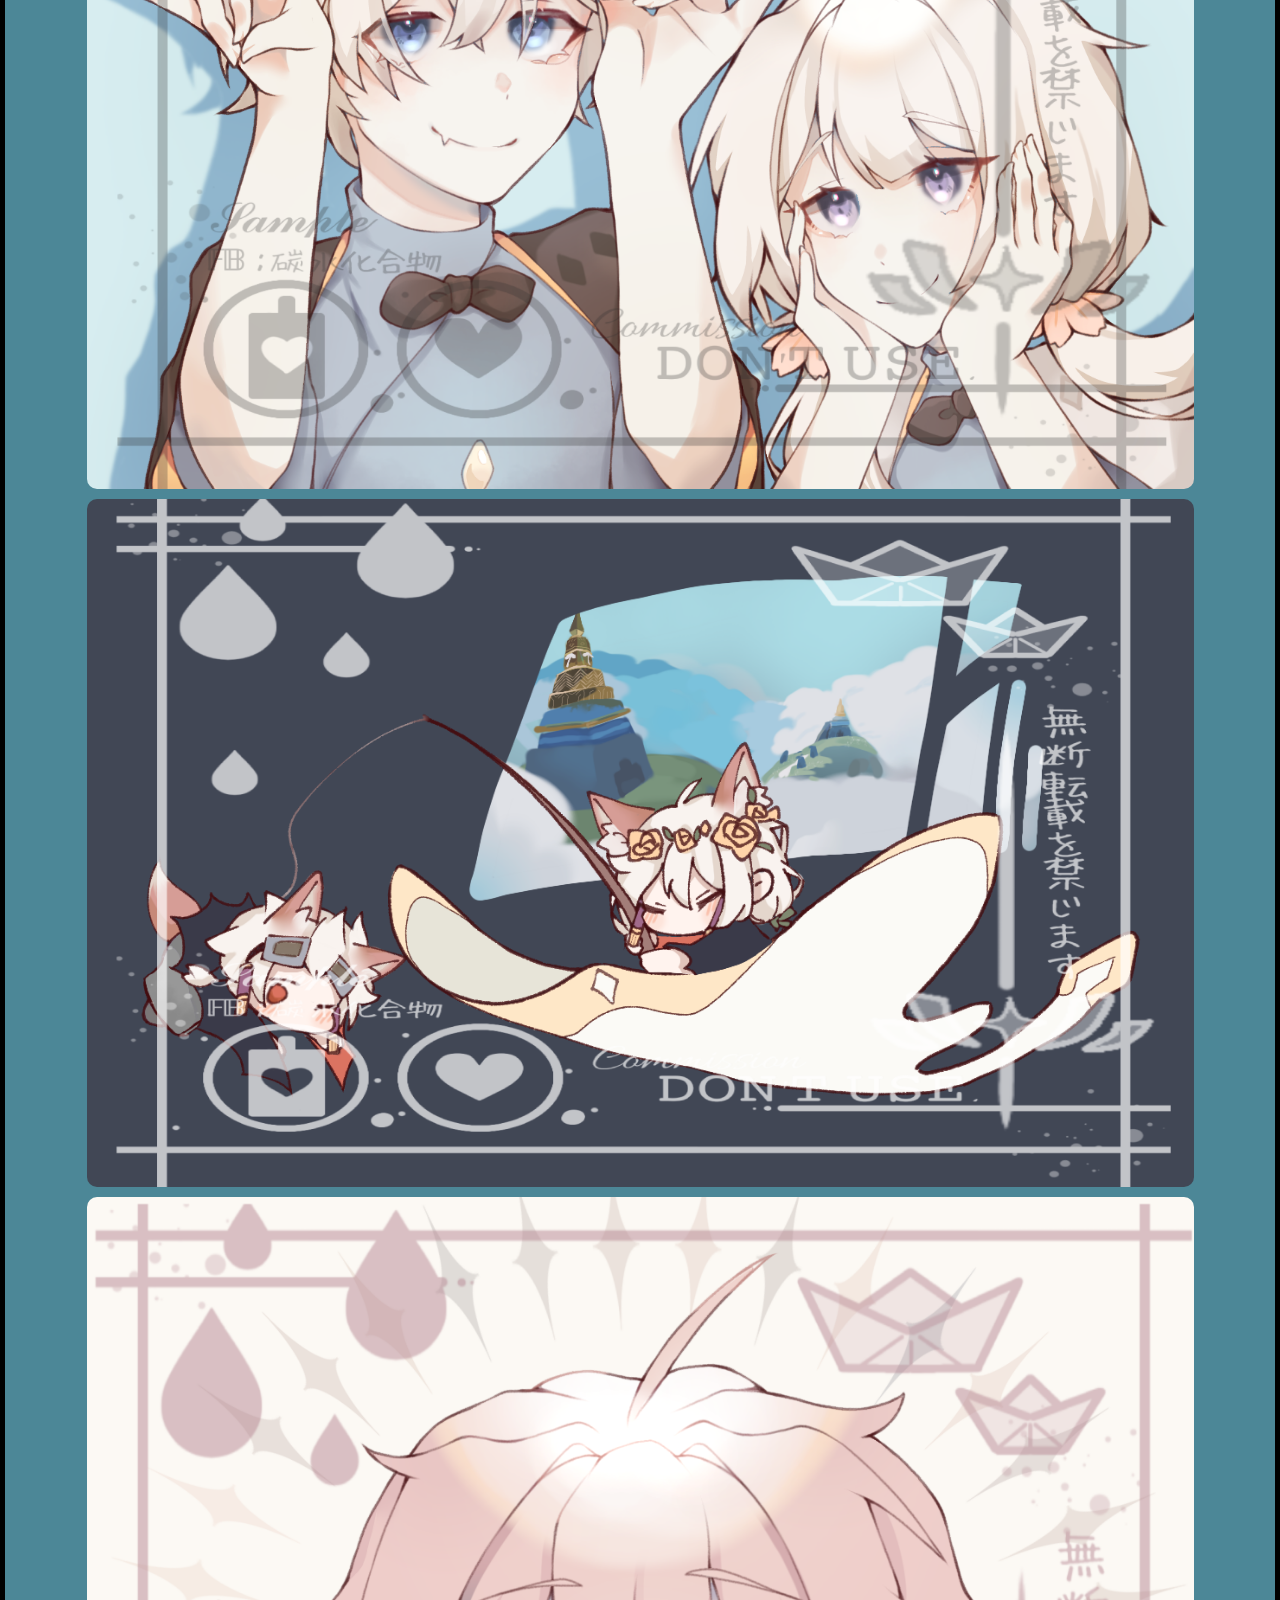
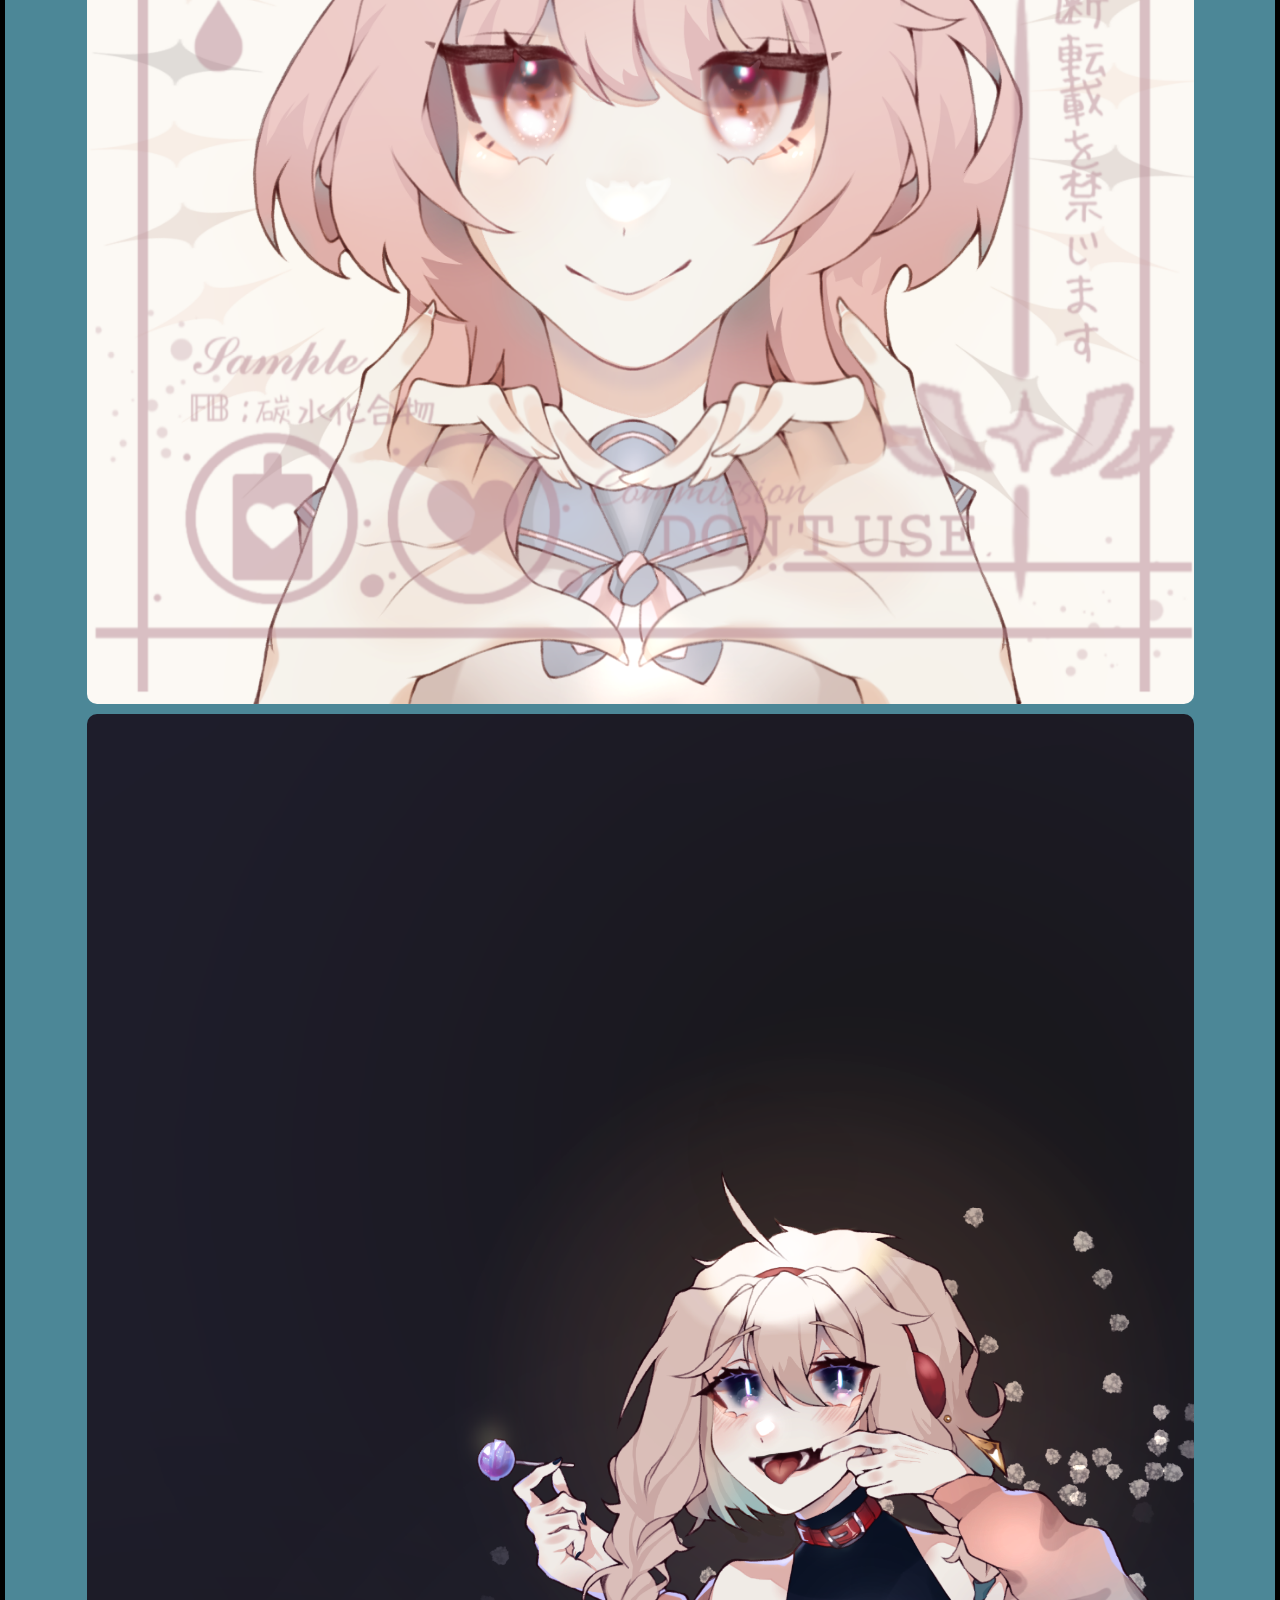
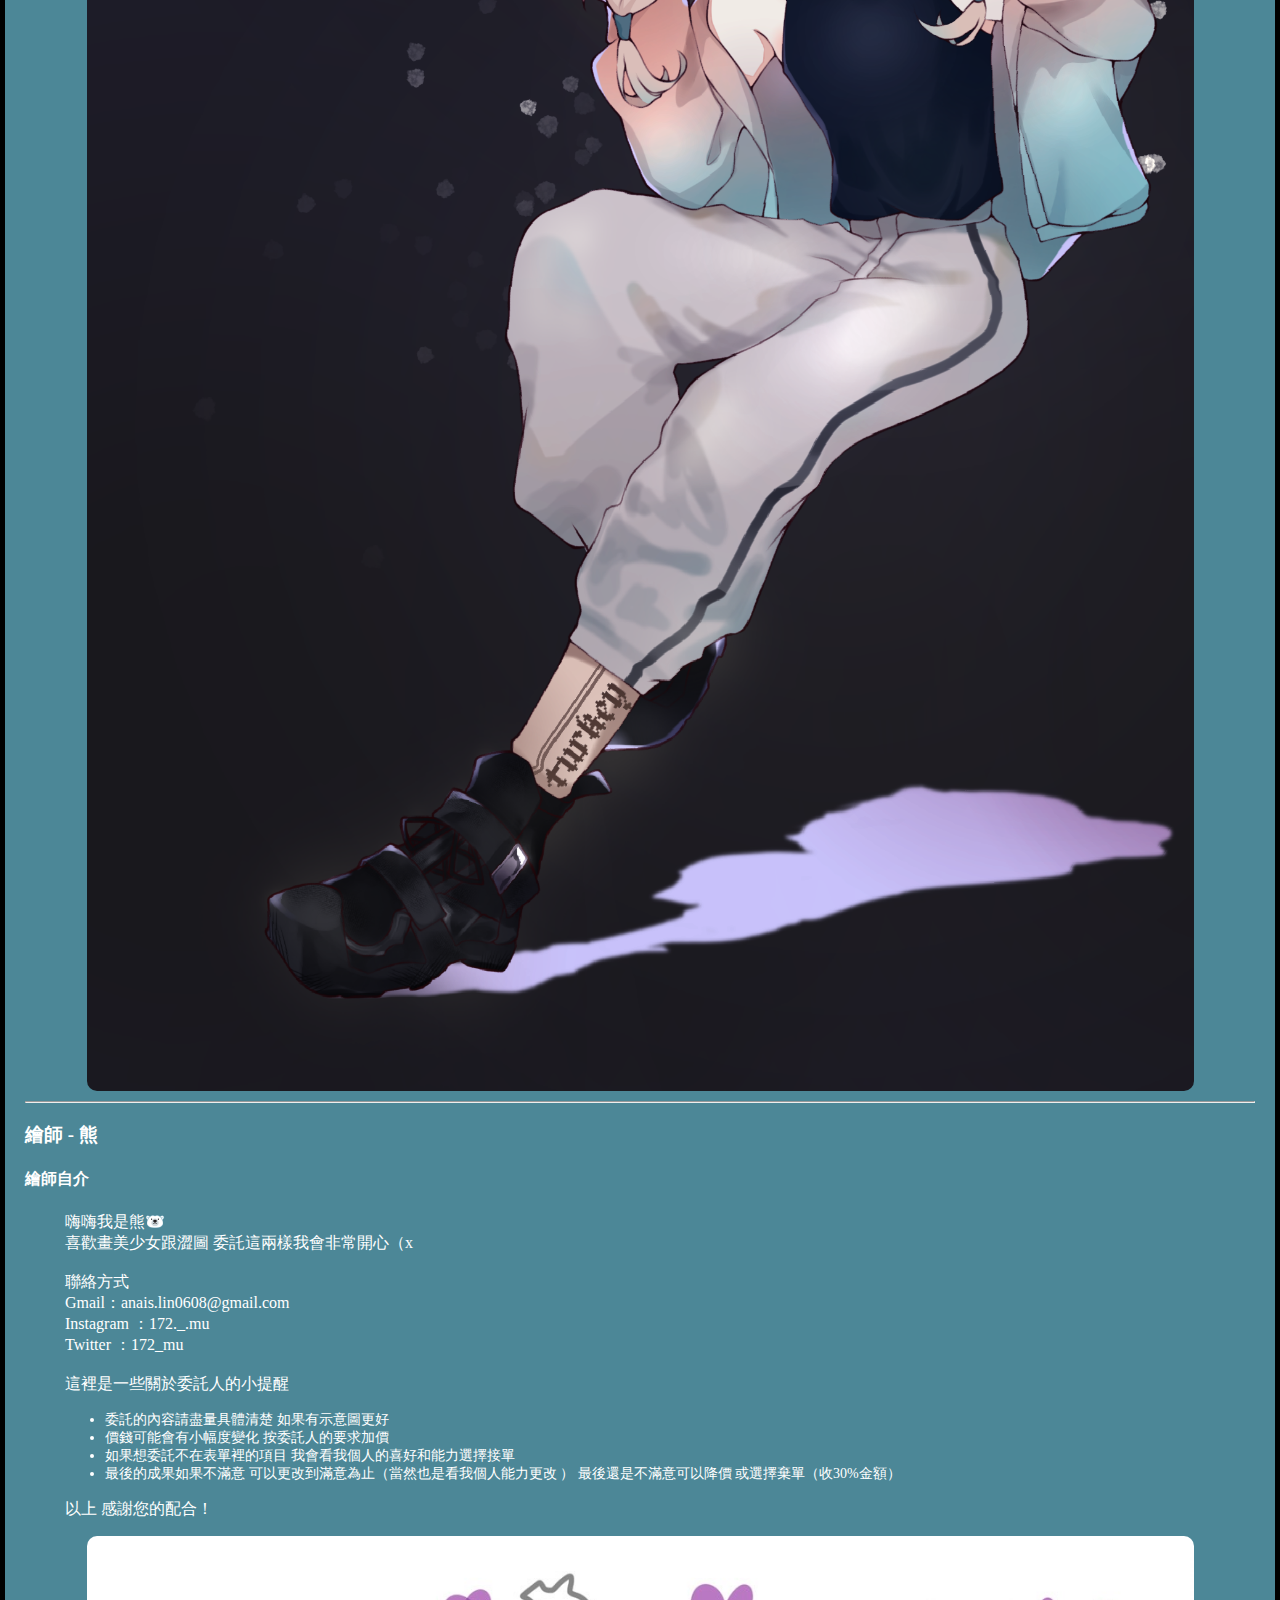
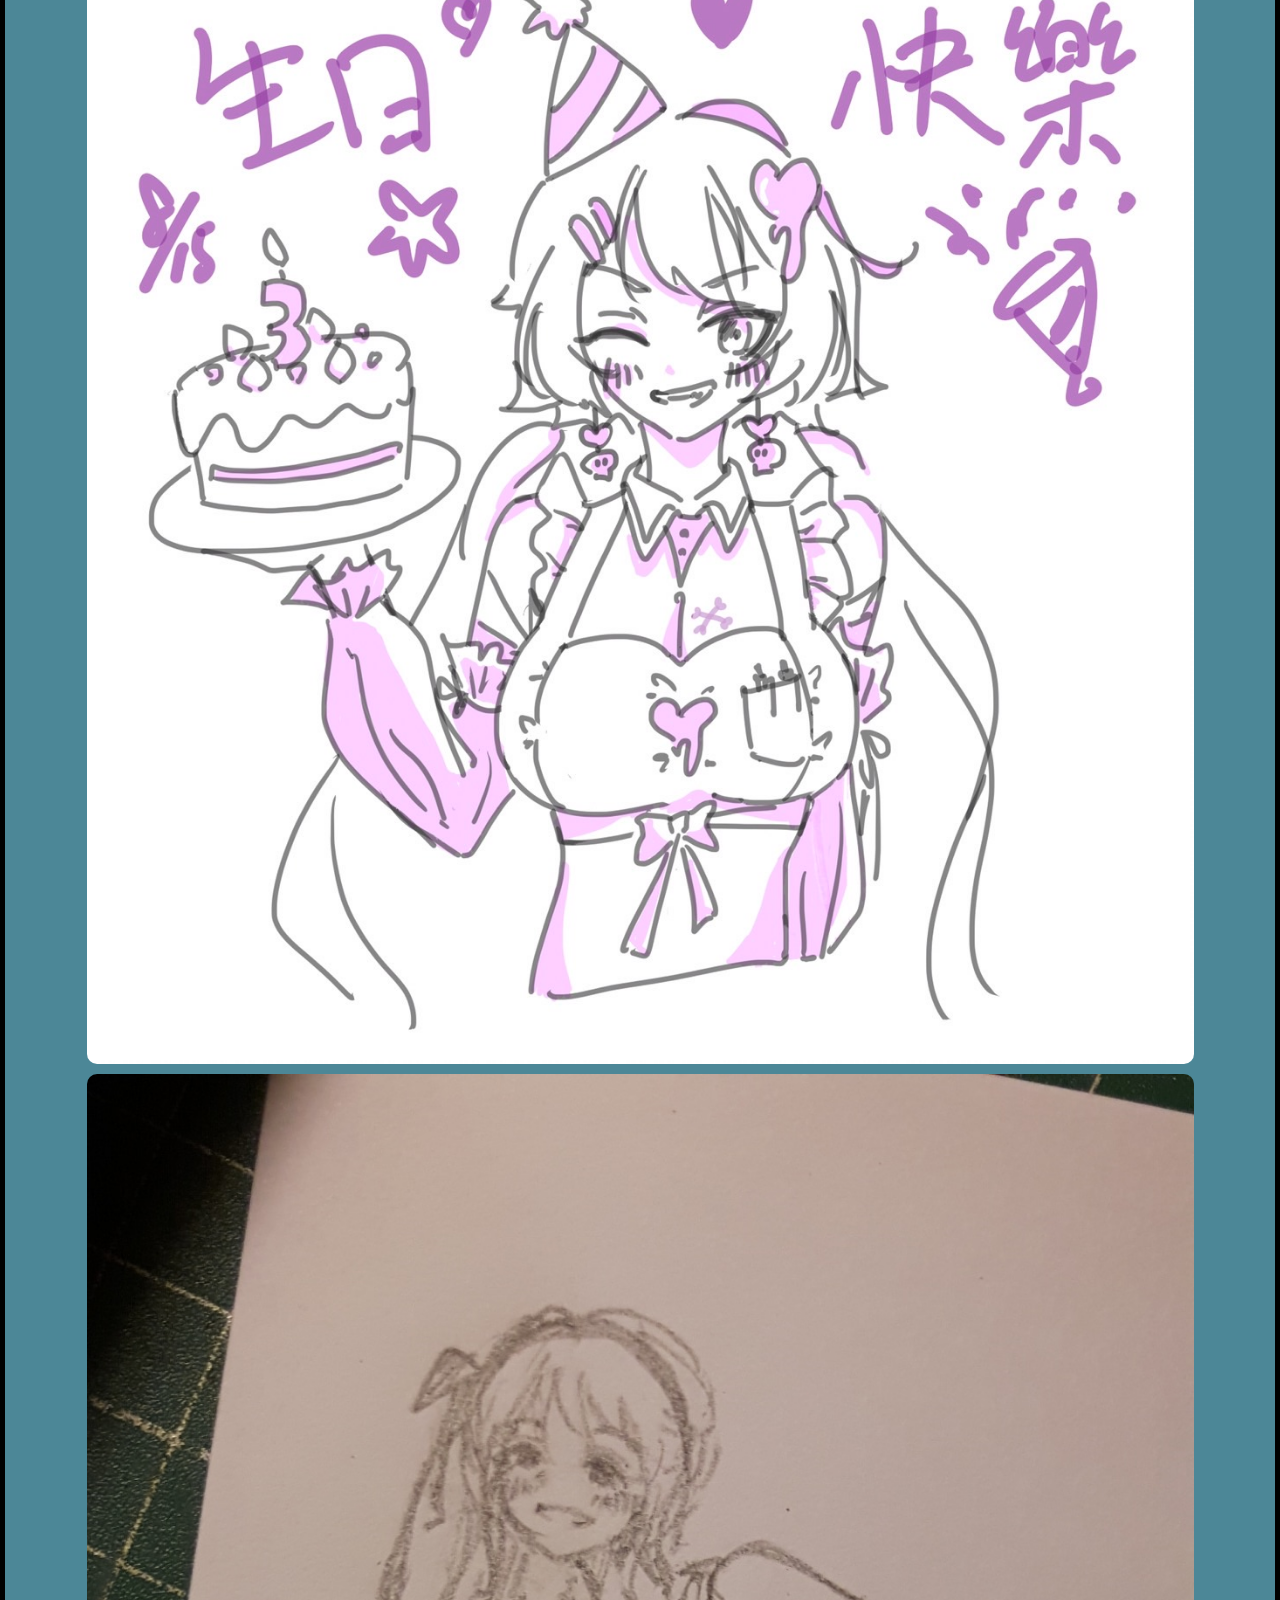
==== commit 5ae4e7ad: "串爸加圖" ====
--- a/index.html
+++ b/index.html
@@ -9,11 +9,20 @@
 	<meta http-equiv="author" content="seaklovisa">
 	<meta http-equiv="pragma" content="no-cache">
 
-	<meta property="og:image" content="images/267110984_902020680456965_1193967534429458453_n.png">
+	<meta property="og:image" content="assets/og_img.jpg">
   <link rel="icon" type="image/x-icon" href="favicon.ico">
+  <!-- Google tag (gtag.js) -->
+  <script async="" src="https://www.googletagmanager.com/gtag/js?id=G-PTSR1SJVH9"></script>
+  <script>
+    window.dataLayer = window.dataLayer || [];
+    function gtag(){dataLayer.push(arguments);}
+    gtag('js', new Date());
+
+    gtag('config', 'G-PTSR1SJVH9');
+</script>
 <style>body{background-color:#4c8797;margin:0 auto;border:5px solid black;padding:0 20px 20px}</style><link rel="stylesheet" href="styles.a96943e64629b69d.css" media="print" onload="this.media='all'"><noscript><link rel="stylesheet" href="styles.a96943e64629b69d.css"></noscript></head>
 <body>
   <app-root></app-root>
-<script src="runtime.83b10fdac95b1e02.js" type="module"></script><script src="polyfills.6dee5c0f0bc7453f.js" type="module"></script><script src="main.fe4422483007d029.js" type="module"></script>
+<script src="runtime.83b10fdac95b1e02.js" type="module"></script><script src="polyfills.6dee5c0f0bc7453f.js" type="module"></script><script src="main.6be60e7df0fc167b.js" type="module"></script>
 
 </body></html>